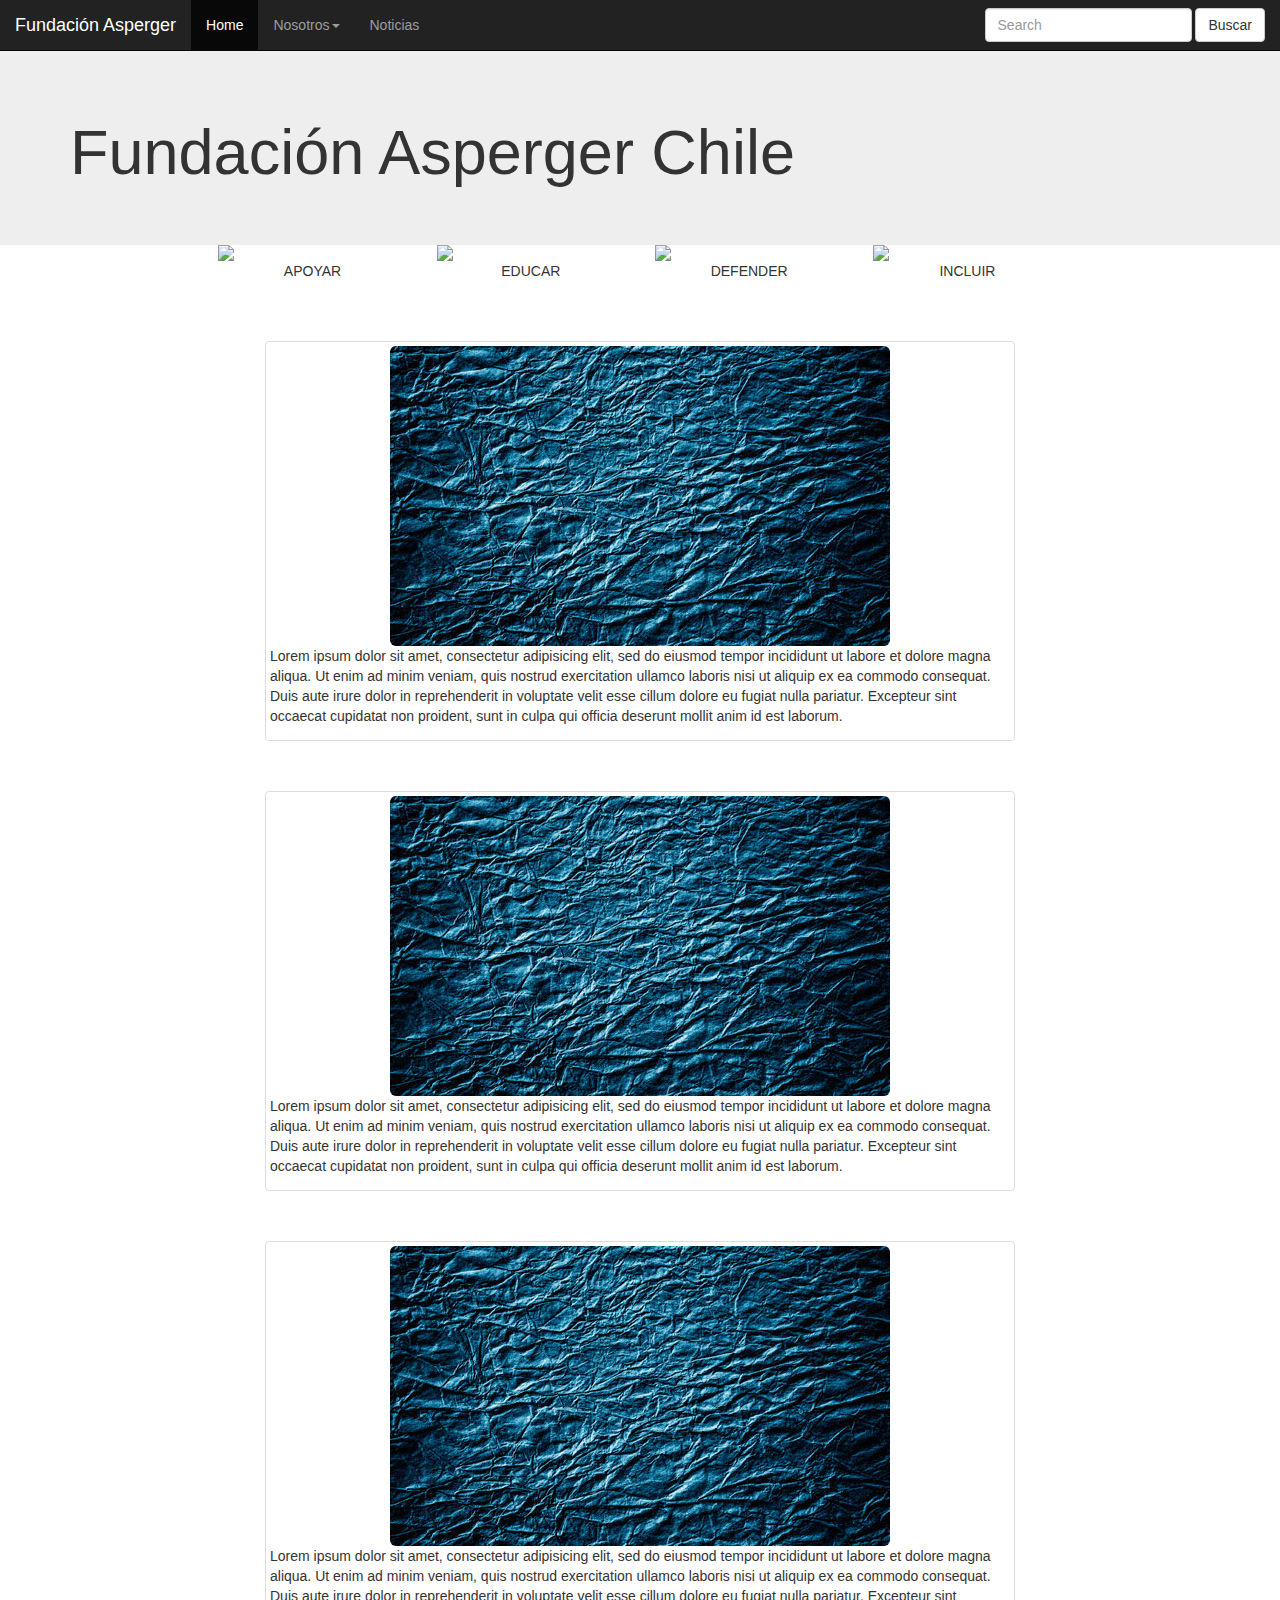
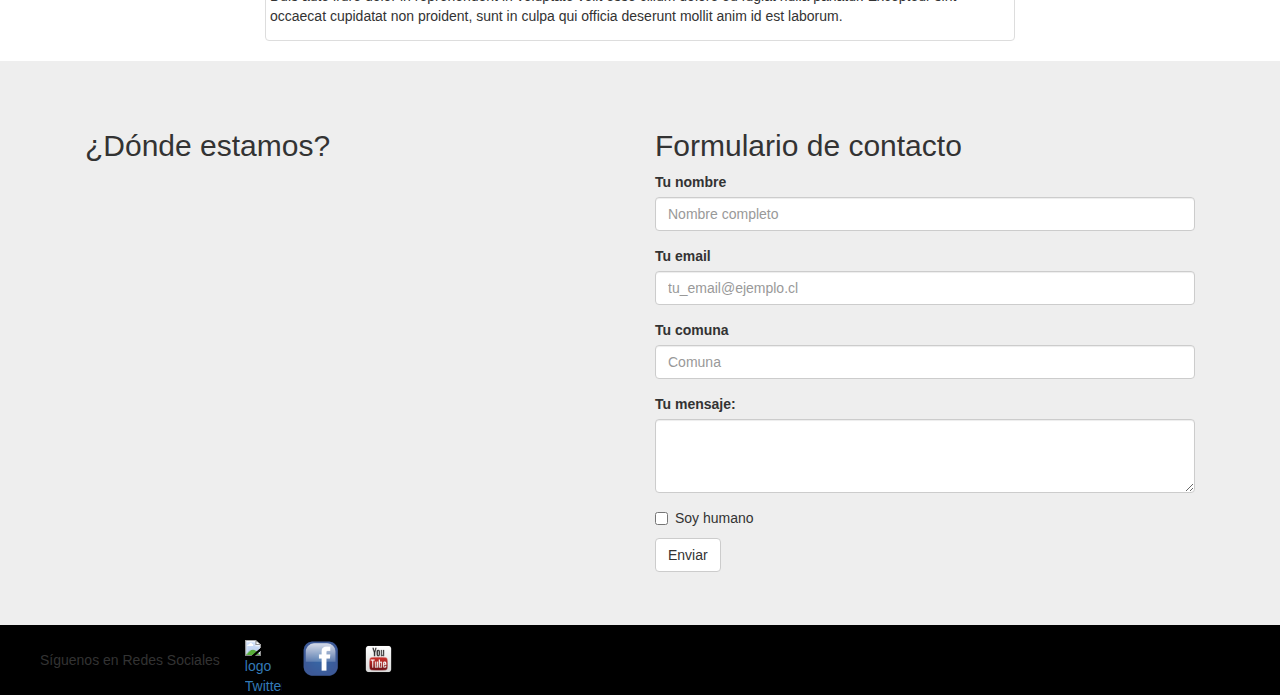
==== index.html @ 1daf0a5c "Arreglando footer" ====
<!DOCTYPE html>
<html>
<head>

<meta charset="utf-8">

<meta name="viewport" content="width=device-width, initial-scale=1">

	<title>Asperger Chile</title>

<!-- Latest compiled and minified CSS -->
<link rel="stylesheet" href="https://maxcdn.bootstrapcdn.com/bootstrap/3.3.7/css/bootstrap.min.css" integrity="sha384-BVYiiSIFeK1dGmJRAkycuHAHRg32OmUcww7on3RYdg4Va+PmSTsz/K68vbdEjh4u" crossorigin="anonymous">

<!-- Optional theme -->
<link rel="stylesheet" href="spacelab.min.css">

<!-- Mi estilo -->

<link rel="stylesheet" type="text/css" href="style.css">

<script src="js/jquery-3.2.1.js" type="text/javascript"></script>

<!-- Latest compiled and minified JavaScript -->
<script src="https://maxcdn.bootstrapcdn.com/bootstrap/3.3.7/js/bootstrap.min.js" integrity="sha384-Tc5IQib027qvyjSMfHjOMaLkfuWVxZxUPnCJA7l2mCWNIpG9mGCD8wGNIcPD7Txa" crossorigin="anonymous"></script>

</head>

<body>

<nav class="navbar navbar-inverse navbar-fixed-top">
  <div class="container-fluid">
    <!-- Brand and toggle get grouped for better mobile display -->
    
    <div class="navbar-header">

      <button type="button" class="navbar-toggle collapsed" data-toggle="collapse" data-target="#bs-example-navbar-collapse-1" aria-expanded="false">
        
        <span class="sr-only">Toggle navigation</span>
        <span class="icon-bar"></span>
        <span class="icon-bar"></span>
        <span class="icon-bar"></span>
      
      </button>
      <a class="navbar-brand" href="index.html">Fundación Asperger</a>
    </div>

    <!-- Collect the nav links, forms, and other content for toggling -->
    <div class="collapse navbar-collapse" id="bs-example-navbar-collapse-1">
      <ul class="nav navbar-nav">
        <li class="active"><a href="index.html">Home<span class="sr-only">(current)</span></a></li>
        
        <li class="dropdown">
          <a href="nosotros.html" class="dropdown-toggle" data-toggle="dropdown" role="button" aria-haspopup="true" aria-expanded="false">Nosotros<span class="caret"></span></a>
          <ul class="dropdown-menu">
            <li><a href="nosotros.html">Nuestra fundación</a></li>
            <li><a href="nosotros.html">Ciclos de formación</a></li>
            <li><a href="nosotros.html">Documentos</a></li>
            <li><a href="nosotros.html">Investigaciones</a></li>
            <li><a href="nosotros.html">Talleres</a></li>
            <li><a href="nosotros.html">Videos</a></li>
            <li role="separator" class="divider"></li>
            <li><a href="nosotros.html">Preguntas frecuentes</a></li>
          </ul>
        </li>
        <li><a href="noticias.html">Noticias</a></li>

      </ul>
      <form class="navbar-form navbar-right">
        <div class="form-group">
          <input type="text" class="form-control" placeholder="Search">
        </div>
        <button type="submit" class="btn btn-default">Buscar</button>
      </form>

    </div><!-- /.navbar-collapse -->
  </div><!-- /.container-fluid -->
</nav>

<!-- /.Banner -->

<div class="jumbotron" style="margin-top: 50px">
  <div class="container header">
    <h1> Fundación Asperger Chile </h1>
  </div>
</div>

<div> <!-- Banner -->
  
<div class="row">

<!-- Columna 1 -->
  
<div class="col-md-2 col-md-offset-2">

<img src="images/niñopintando.jpg" class="img-responsive">
 
 <p class="banner"> APOYAR

 </p> 

</div>

<!-- Columna 2 -->

<div class="col-md-2">

<img src="images/padresehijos.jpg" class="img-responsive">
 
 <p class="banner">EDUCAR

 </p> 

</div>

<!-- Columna 3 -->

<div class="col-md-2">

<img src="images/niñopintando.jpg" class="img-responsive">
 
 <p class="banner">DEFENDER

 </p> 

</div>

<!-- Columna 4 -->

<div class="col-md-2">

<img src="images/padresehijos.jpg" class="img-responsive">
 
 <p class="banner">INCLUIR

 </p> 

</div>
  
</div>

</div>


<!-- Middle section -->

<div class="container">

<div class="row">

	<div class="col-md-2 col-sm-1">
	</div>

	<!-- Columna NOTICIAS -->

	<div class="col-md-8 col-sm-10 col-xs-12">
	
	<div class="thumbnail">
		
		<img src="images/paper-blue.jpg" class="img-responsive img-rounded">

		<p>			
			Lorem ipsum dolor sit amet, consectetur adipisicing elit, sed do eiusmod
			tempor incididunt ut labore et dolore magna aliqua. Ut enim ad minim veniam,
			quis nostrud exercitation ullamco laboris nisi ut aliquip ex ea commodo
			consequat. Duis aute irure dolor in reprehenderit in voluptate velit esse
			cillum dolore eu fugiat nulla pariatur. Excepteur sint occaecat cupidatat non
			proident, sunt in culpa qui officia deserunt mollit anim id est laborum.
		</p>

	</div>

	<div class="thumbnail">
		
		<img src="images/paper-blue.jpg" class="img-responsive img-rounded">

		<p>			
			Lorem ipsum dolor sit amet, consectetur adipisicing elit, sed do eiusmod
			tempor incididunt ut labore et dolore magna aliqua. Ut enim ad minim veniam,
			quis nostrud exercitation ullamco laboris nisi ut aliquip ex ea commodo
			consequat. Duis aute irure dolor in reprehenderit in voluptate velit esse
			cillum dolore eu fugiat nulla pariatur. Excepteur sint occaecat cupidatat non
			proident, sunt in culpa qui officia deserunt mollit anim id est laborum.
		</p>

	</div>

	<div class="thumbnail">
		
		<img src="images/paper-blue.jpg" class="img-responsive img-rounded">

		<p>			
			Lorem ipsum dolor sit amet, consectetur adipisicing elit, sed do eiusmod
			tempor incididunt ut labore et dolore magna aliqua. Ut enim ad minim veniam,
			quis nostrud exercitation ullamco laboris nisi ut aliquip ex ea commodo
			consequat. Duis aute irure dolor in reprehenderit in voluptate velit esse
			cillum dolore eu fugiat nulla pariatur. Excepteur sint occaecat cupidatat non
			proident, sunt in culpa qui officia deserunt mollit anim id est laborum.
		</p>

	</div>
		
	</div>

</div>
</div>

<div class="footer">
	
	<div class="jumbotron">
		
	<div class="container">

	<!-- Columna MAP -->
<div class="col-md-6 col-sm-6 col-xs-12" id="form">

<h2>¿Dónde estamos?</h2>
	<div class="embed-responsive embed-responsive-4by3">

  	 <iframe  class="embed-responsive-item" src="https://www.google.com/maps/embed?pb=!1m18!1m12!1m3!1d18835.82294776028!2d-70.5581456779975!3d-33.430164730049405!2m3!1f0!2f0!3f0!3m2!1i1024!2i768!4f13.1!3m3!1m2!1s0x9662ce8a669701d1%3A0x9ba8dc8b885dbd61!2sFundaci%C3%B3n+Hahn!5e0!3m2!1sen!2scl!4v1502123195701" frameborder="0" style="border:0" allowfullscreen></iframe>	
    </div>
</div>

	<!-- Columna FORM -->

    <div class="col-md-6 col-sm-6 col-xs-12" id="form">  
        <form>

        <h2>Formulario de contacto</h2>

    <div class="form-group">
    <label for="exampleInputEmail1">Tu nombre</label>
    <input type="text" class="form-control" id="exampleInputEmail1" placeholder="Nombre completo">
  	</div>

  	<div class="form-group">
    <label for="exampleInputEmail1">Tu email </label>
    <input type="email" class="form-control" id="exampleInputEmail1" placeholder="tu_email@ejemplo.cl">
  	</div>

  	<div class="form-group">
    <label for="exampleInputPassword1">Tu comuna</label>
    <input type="text" class="form-control" id="exampleInputPassword1" placeholder="Comuna">
  	</div>

  <div class="form-group">
  <label for="text-area">Tu mensaje:</label>
  <textarea class="form-control" rows="3" type="text" placeholder="Escribe tu mensaje aquí">
   </textarea>
   </div>

   <div class="checkbox">
    <label>
      <input type="checkbox"> Soy humano
    </label>


  </div>
  <button type="submit" class="btn btn-default">Enviar</button>
</form>
    </div>

</div>

</div>  <!-- Fin container - footer -->

</div> <!-- Fin Jumbotron - footer -->

<!-- Columna RRSS -->

<div class="col-md-12 col-sm-12 col-xs-12" id="social">

<p id="rrss">

Síguenos en Redes Sociales

</p>

<a href="https://twitter.com/Aspergerchile_F"><img src="images/twitter.png" class="img-responsive red" alt="logo Twitter"></a>
<a href="https://www.facebook.com/pages/Fundacion-Asperger-Chile/116320555087515"><img src="images/facebook-logo.png" class="img-responsive red" alt="logo facebook"></a>
<a href="https://www.youtube.com/channel/UCv927I1W_spt4eVdrYUSlqw"><img src="images/youtube.png" class="img-responsive red" alt="logo Youtube"></a>




</div> <!-- Fin Footer -->

</body>
</html>
---- style.css ----
#map {

	margin-bottom: 50px;
}

.red {

	width: 3%;
	float: left;
	margin-right: 20px; 
	margin-top: 15px; 
}

#rrss {

	float: left;
	margin: 10px 10px 0 10px;
	padding: 15px;
	font-size: 1em;
	}

.jumbotron {

	margin-bottom: 0px;
}

.thumbnail {

	margin-top: 50px;
}

.banner {

	text-align: center;
}

#social {

	background-color: black;
	height: 5em;
	margin-bottom: 0; 
	box-sizing: border-box;
}
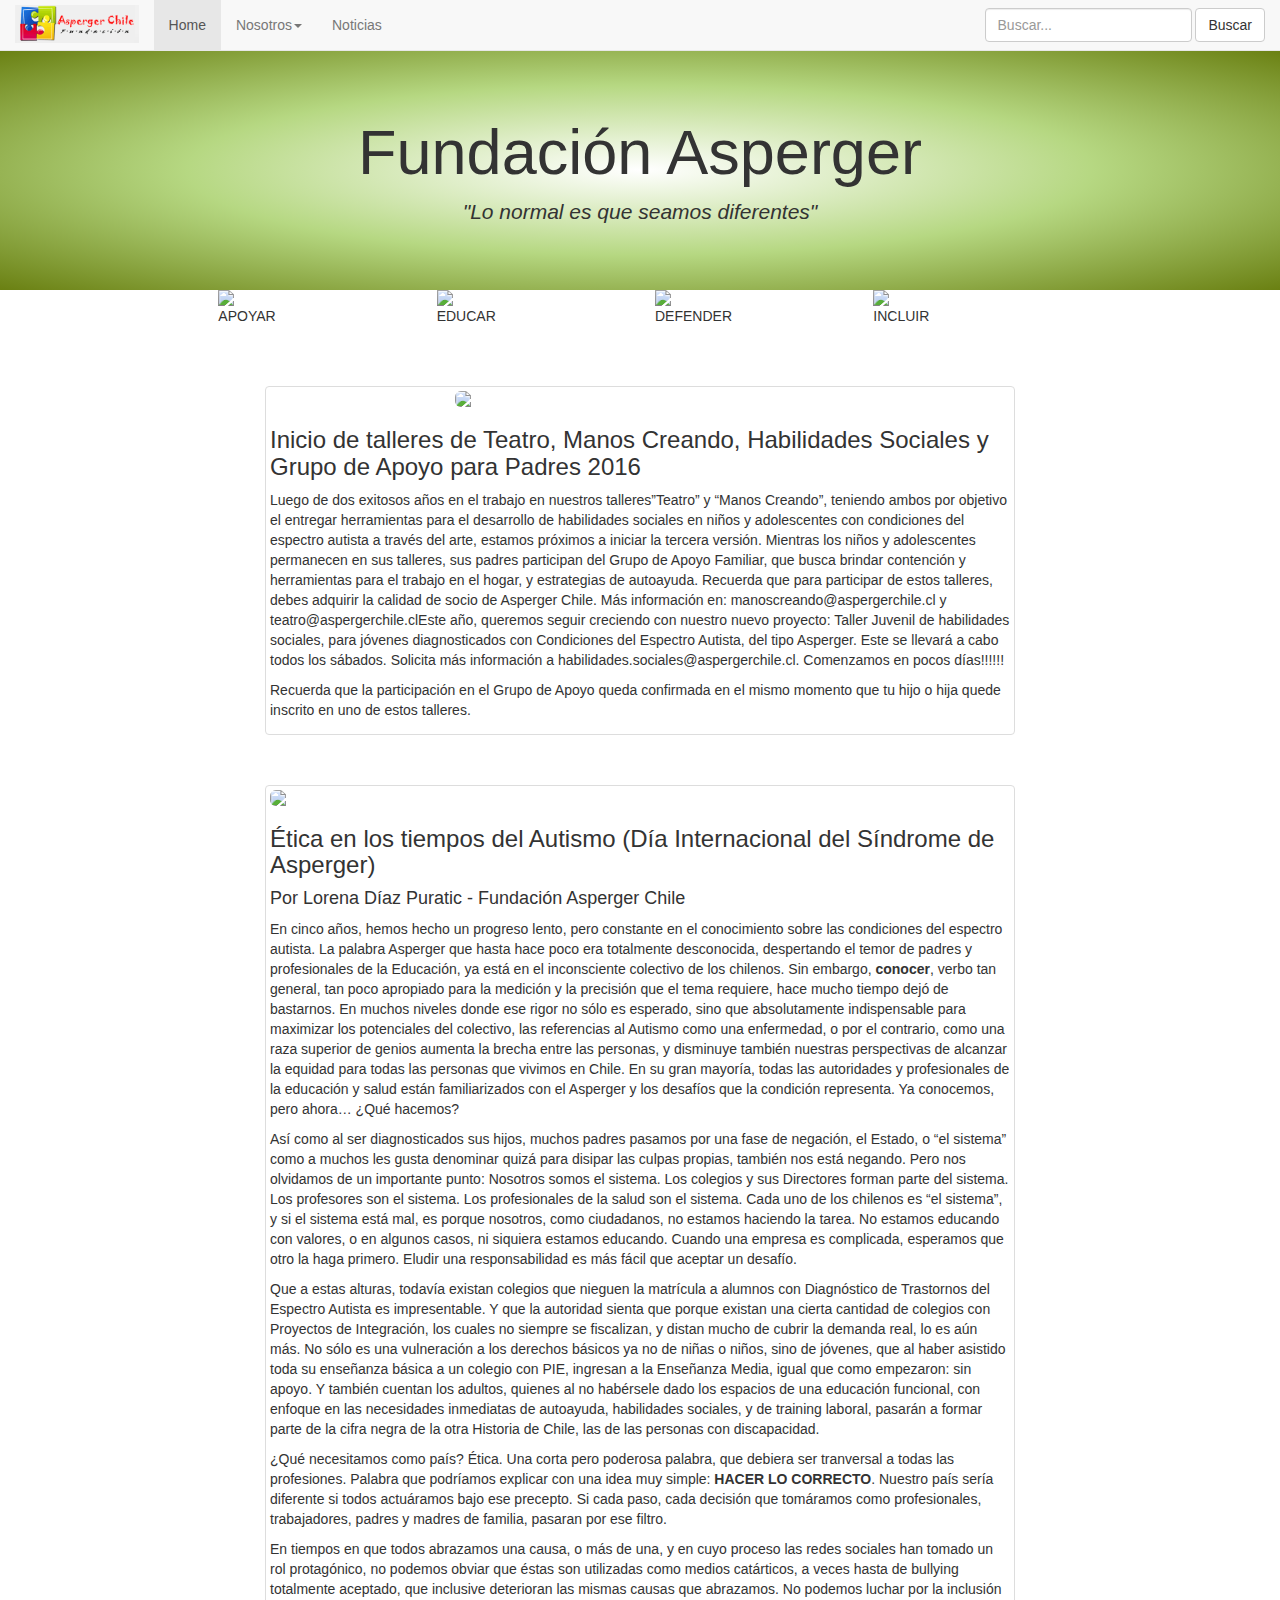
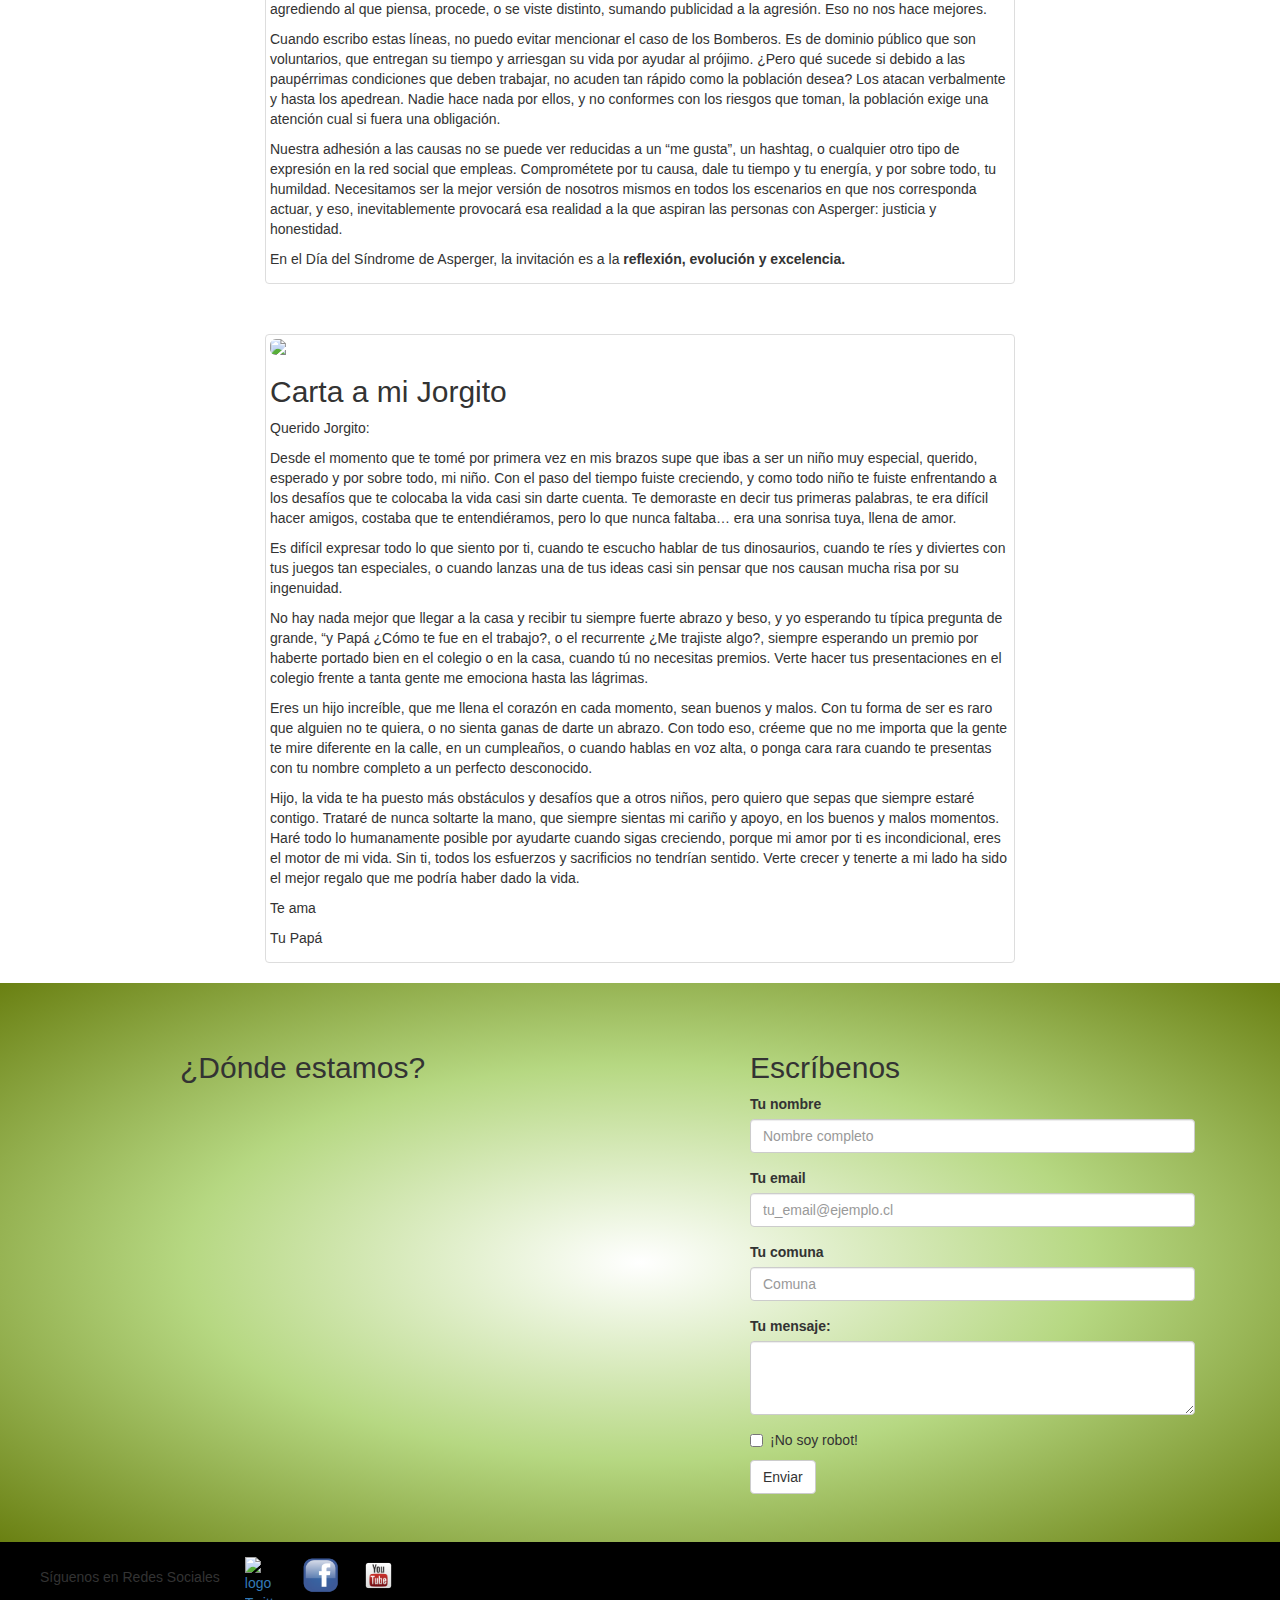
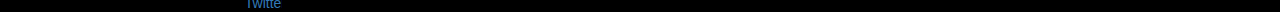
==== commit 65429523: "Agregado contenido de Nosotros y CSS" ====
--- a/index.html
+++ b/index.html
@@ -8,6 +8,8 @@
 
 	<title>Asperger Chile</title>
 
+<link rel="shortcut icon" href="Double-J-Design-Origami-Colored-Pencil-Blue-home.ico" />
+
 <!-- Latest compiled and minified CSS -->
 <link rel="stylesheet" href="https://maxcdn.bootstrapcdn.com/bootstrap/3.3.7/css/bootstrap.min.css" integrity="sha384-BVYiiSIFeK1dGmJRAkycuHAHRg32OmUcww7on3RYdg4Va+PmSTsz/K68vbdEjh4u" crossorigin="anonymous">
 
@@ -27,7 +29,7 @@
 
 <body>
 
-<nav class="navbar navbar-inverse navbar-fixed-top">
+<nav class="navbar navbar-default navbar-fixed-top">
   <div class="container-fluid">
     <!-- Brand and toggle get grouped for better mobile display -->
     
@@ -41,10 +43,11 @@
         <span class="icon-bar"></span>
       
       </button>
-      <a class="navbar-brand" href="index.html">Fundación Asperger</a>
+      <a class="navbar-brand" href="index.html"><img src="images/fundacion.png" class="img-responsive"></a>
     </div>
 
     <!-- Collect the nav links, forms, and other content for toggling -->
+    
     <div class="collapse navbar-collapse" id="bs-example-navbar-collapse-1">
       <ul class="nav navbar-nav">
         <li class="active"><a href="index.html">Home<span class="sr-only">(current)</span></a></li>
@@ -67,7 +70,7 @@
       </ul>
       <form class="navbar-form navbar-right">
         <div class="form-group">
-          <input type="text" class="form-control" placeholder="Search">
+          <input type="text" class="form-control" placeholder="Buscar...">
         </div>
         <button type="submit" class="btn btn-default">Buscar</button>
       </form>
@@ -76,11 +79,12 @@
   </div><!-- /.container-fluid -->
 </nav>
 
-<!-- /.Banner -->
+<!-- Header -->
 
 <div class="jumbotron" style="margin-top: 50px">
   <div class="container header">
-    <h1> Fundación Asperger Chile </h1>
+    <h1> Fundación Asperger</h1>
+    <p class="slogan">"Lo normal es que seamos diferentes"</p>
   </div>
 </div>
 
@@ -94,7 +98,7 @@
 
 <img src="images/niñopintando.jpg" class="img-responsive">
  
- <p class="banner"> APOYAR
+ <p> APOYAR
 
  </p> 
 
@@ -106,7 +110,7 @@
 
 <img src="images/padresehijos.jpg" class="img-responsive">
  
- <p class="banner">EDUCAR
+ <p>EDUCAR
 
  </p> 
 
@@ -118,7 +122,7 @@
 
 <img src="images/niñopintando.jpg" class="img-responsive">
  
- <p class="banner">DEFENDER
+ <p>DEFENDER
 
  </p> 
 
@@ -130,7 +134,7 @@
 
 <img src="images/padresehijos.jpg" class="img-responsive">
  
- <p class="banner">INCLUIR
+ <p>INCLUIR
 
  </p> 
 
@@ -156,48 +160,98 @@
 	
 	<div class="thumbnail">
 		
-		<img src="images/paper-blue.jpg" class="img-responsive img-rounded">
+		<img src="images/TALLER-HABILIDADES-SOCIALES-16.jpg" class="img-responsive img-rounded noti">
+
+    <h3>Inicio de talleres de Teatro, Manos Creando, Habilidades Sociales y Grupo de Apoyo para Padres 2016</h3>
 
 		<p>			
-			Lorem ipsum dolor sit amet, consectetur adipisicing elit, sed do eiusmod
-			tempor incididunt ut labore et dolore magna aliqua. Ut enim ad minim veniam,
-			quis nostrud exercitation ullamco laboris nisi ut aliquip ex ea commodo
-			consequat. Duis aute irure dolor in reprehenderit in voluptate velit esse
-			cillum dolore eu fugiat nulla pariatur. Excepteur sint occaecat cupidatat non
-			proident, sunt in culpa qui officia deserunt mollit anim id est laborum.
+			Luego de dos exitosos años en el trabajo en nuestros talleres”Teatro” y “Manos Creando”, teniendo ambos por objetivo el entregar herramientas para el desarrollo de  habilidades sociales en niños y adolescentes con condiciones del espectro autista a través del arte, estamos próximos a iniciar la tercera versión. Mientras los niños y adolescentes permanecen en sus talleres, sus padres participan del Grupo de Apoyo Familiar, que busca brindar contención y herramientas para el trabajo en el hogar, y estrategias de autoayuda. Recuerda que para participar de estos talleres, debes adquirir la calidad de socio de Asperger Chile. Más información en: manoscreando@aspergerchile.cl y teatro@aspergerchile.clEste año, queremos seguir creciendo con nuestro nuevo proyecto: Taller Juvenil de habilidades sociales, para jóvenes diagnosticados con Condiciones del Espectro Autista, del tipo Asperger. Este se llevará a cabo todos los sábados. Solicita más información a habilidades.sociales@aspergerchile.cl. Comenzamos en pocos días!!!!!! </p>
+
+<p>Recuerda que la participación en el Grupo de Apoyo queda confirmada en el mismo momento que tu hijo o hija quede inscrito en uno de estos talleres.</p>
+		
+
+	</div>
+
+	<div class="thumbnail">
+		
+		<img src="images/etica-y-comportamiento-de-la-sociedad.jpg" class="img-responsive img-rounded">
+
+<h3>Ética en los tiempos del Autismo (Día Internacional del Síndrome de Asperger)</h3>
+
+<h4>Por Lorena Díaz Puratic - Fundación Asperger Chile</h4>
+
+		<p>			
+			En cinco años, hemos hecho un progreso lento, pero constante en el conocimiento sobre las condiciones del espectro autista. La palabra Asperger que hasta hace poco era totalmente desconocida, despertando el temor de padres y profesionales de la Educación, ya está en el inconsciente colectivo de los chilenos. Sin embargo, <span>conocer</span>, verbo tan general, tan poco apropiado para la medición y la precisión que el tema requiere, hace mucho tiempo dejó de bastarnos. En muchos niveles donde ese rigor no sólo es esperado, sino que absolutamente indispensable para maximizar los potenciales del colectivo,  las referencias al Autismo como una enfermedad, o por el contrario, como una raza superior de genios aumenta la brecha entre las personas, y disminuye también nuestras perspectivas de alcanzar la equidad  para todas las personas que vivimos en Chile. En su gran mayoría, todas las autoridades y profesionales de la educación y salud están familiarizados con el Asperger y los desafíos que la condición representa. Ya conocemos, pero ahora… ¿Qué hacemos?
 		</p>
 
+    <p>     
+      Así como al ser diagnosticados sus hijos,  muchos padres pasamos   por una  fase de negación, el Estado, o “el sistema” como a muchos les gusta denominar quizá  para disipar las culpas propias, también nos está negando. Pero nos olvidamos de un importante punto: Nosotros somos el sistema. Los colegios y sus Directores forman parte del sistema. Los profesores son el sistema. Los profesionales de la salud son el sistema. Cada uno de los chilenos es “el sistema”,  y si el sistema está mal, es porque nosotros, como ciudadanos, no estamos haciendo la tarea. No estamos educando con valores, o en algunos casos, ni siquiera estamos educando. Cuando una empresa es complicada, esperamos que otro la haga primero. Eludir una responsabilidad es más fácil que aceptar un desafío.
+    </p>
+
+    <p>     
+      Que a estas alturas, todavía existan colegios que nieguen la matrícula a alumnos con Diagnóstico de Trastornos del Espectro Autista es impresentable. Y que la autoridad sienta que porque existan una cierta cantidad de colegios con Proyectos de Integración, los cuales no siempre se fiscalizan, y distan mucho de cubrir la demanda real, lo es aún más. No sólo es una vulneración a los derechos básicos ya no de niñas o niños, sino de jóvenes, que al haber asistido toda su enseñanza básica a un colegio con PIE, ingresan a la Enseñanza Media, igual que como empezaron: sin apoyo. Y también cuentan los adultos, quienes  al no habérsele dado los espacios de una educación funcional, con enfoque en las necesidades inmediatas de autoayuda,  habilidades sociales, y de training laboral,  pasarán a formar parte de la cifra negra de la otra Historia de Chile, las de las personas con discapacidad.
+    </p>
+
+    <p>     
+      ¿Qué necesitamos como país? Ética. Una corta pero poderosa palabra, que debiera ser tranversal a todas las profesiones. Palabra que podríamos explicar con una idea muy simple: <span>HACER LO CORRECTO</span>.  Nuestro país sería diferente si todos actuáramos bajo ese precepto. Si cada paso, cada decisión que tomáramos como profesionales, trabajadores, padres y madres de familia, pasaran por ese filtro.
+    </p>
+
+    <p>     
+      En tiempos en que todos abrazamos  una causa, o más de una, y en cuyo proceso las redes sociales han tomado un rol protagónico, no podemos obviar que éstas son utilizadas como medios catárticos, a veces hasta de bullying totalmente aceptado, que inclusive deterioran las mismas causas que abrazamos. No podemos luchar por la inclusión agrediendo al que piensa, procede, o se viste distinto, sumando publicidad a la agresión. Eso no nos hace mejores.
+    </p>
+
+    <p>     
+      Cuando escribo estas líneas, no puedo evitar mencionar el caso de los Bomberos. Es de dominio público que son voluntarios, que entregan su tiempo y arriesgan su vida por ayudar al prójimo. ¿Pero qué sucede si debido a las paupérrimas condiciones que deben trabajar, no acuden tan rápido como la población desea? Los atacan verbalmente y hasta los apedrean. Nadie hace nada por ellos, y no conformes con los riesgos que toman, la población exige una atención cual si fuera una obligación.
+    </p>
+
+    <p>     
+      Nuestra adhesión a las causas no se puede ver reducidas a un “me gusta”, un hashtag, o cualquier otro tipo de expresión en la red social que empleas. Comprométete por tu causa, dale tu tiempo y tu energía, y por sobre todo, tu humildad. Necesitamos ser la mejor versión de nosotros mismos en todos los escenarios en que nos corresponda actuar, y eso, inevitablemente provocará esa realidad a la que aspiran las personas con Asperger: justicia y honestidad.
+    </p>
+
+    <p>     
+      En el Día del Síndrome de Asperger, la invitación es a la <span>reflexión, evolución y excelencia.</span>
+    </p>
+
+
 	</div>
 
 	<div class="thumbnail">
 		
-		<img src="images/paper-blue.jpg" class="img-responsive img-rounded">
-
-		<p>			
-			Lorem ipsum dolor sit amet, consectetur adipisicing elit, sed do eiusmod
-			tempor incididunt ut labore et dolore magna aliqua. Ut enim ad minim veniam,
-			quis nostrud exercitation ullamco laboris nisi ut aliquip ex ea commodo
-			consequat. Duis aute irure dolor in reprehenderit in voluptate velit esse
-			cillum dolore eu fugiat nulla pariatur. Excepteur sint occaecat cupidatat non
-			proident, sunt in culpa qui officia deserunt mollit anim id est laborum.
+		<img src="images/Jorge.jpg" class="img-responsive img-rounded">
+
+<h2>Carta a mi Jorgito</h2>
+		
+    <p>			
+			Querido Jorgito:
 		</p>
 
-	</div>
-
-	<div class="thumbnail">
-		
-		<img src="images/paper-blue.jpg" class="img-responsive img-rounded">
-
-		<p>			
-			Lorem ipsum dolor sit amet, consectetur adipisicing elit, sed do eiusmod
-			tempor incididunt ut labore et dolore magna aliqua. Ut enim ad minim veniam,
-			quis nostrud exercitation ullamco laboris nisi ut aliquip ex ea commodo
-			consequat. Duis aute irure dolor in reprehenderit in voluptate velit esse
-			cillum dolore eu fugiat nulla pariatur. Excepteur sint occaecat cupidatat non
-			proident, sunt in culpa qui officia deserunt mollit anim id est laborum.
-		</p>
-
-	</div>
+    <p>     
+      Desde el momento que te tomé por primera vez en mis brazos supe que ibas a ser un niño muy especial, querido, esperado y por sobre todo,  mi niño. Con el paso del tiempo fuiste creciendo, y como todo niño te fuiste enfrentando a los desafíos que te colocaba la vida casi sin darte cuenta. Te demoraste en decir tus primeras palabras, te era difícil hacer amigos, costaba que te entendiéramos, pero lo que nunca faltaba… era una sonrisa tuya, llena de amor. </p>
+
+<p>Es difícil expresar todo lo que siento por ti, cuando te escucho hablar de tus dinosaurios, cuando te ríes y diviertes con tus juegos tan especiales, o cuando lanzas una de tus ideas casi sin pensar que nos causan mucha risa por su ingenuidad.
+    </p>
+
+    <p>     
+      No hay nada mejor que llegar a la casa y recibir tu siempre fuerte abrazo y beso, y yo esperando tu típica pregunta de grande, “y Papá ¿Cómo te fue en el trabajo?, o el recurrente ¿Me trajiste algo?, siempre esperando un premio por haberte portado bien en el colegio o en la casa, cuando tú no necesitas premios. Verte hacer tus presentaciones en el colegio frente a tanta gente me emociona hasta las lágrimas.
+    </p>
+
+    <p>     
+      Eres un hijo increíble, que me llena el corazón en cada momento, sean buenos y malos. Con tu forma de ser es raro que alguien no te quiera, o no sienta ganas de darte un abrazo. Con todo eso, créeme que no me importa que la gente te mire diferente en la calle, en un cumpleaños, o cuando hablas en voz alta, o ponga cara rara cuando te presentas con tu nombre completo a un perfecto desconocido.
+    </p>
+
+    <p>     
+      Hijo, la vida te ha puesto más obstáculos y desafíos que a otros niños, pero quiero que sepas que siempre estaré contigo. Trataré de nunca soltarte la mano, que siempre sientas mi cariño y apoyo, en los buenos y malos momentos. Haré todo lo humanamente posible por ayudarte cuando sigas creciendo, porque mi amor por ti es incondicional, eres el motor de mi vida. Sin ti, todos los esfuerzos y sacrificios no tendrían sentido. Verte crecer y tenerte a mi lado ha sido el mejor regalo que me podría haber dado la vida.
+    </p>
+
+    <p>     
+      Te ama
+    </p>
+
+    <p>     
+      Tu Papá
+    </p>
+
+   	</div>
 		
 	</div>
 
@@ -211,7 +265,8 @@
 	<div class="container">
 
 	<!-- Columna MAP -->
-<div class="col-md-6 col-sm-6 col-xs-12" id="form">
+
+<div class="col-md-5 col-md-offset-1 col-sm-6 col-xs-12" id="form">
 
 <h2>¿Dónde estamos?</h2>
 	<div class="embed-responsive embed-responsive-4by3">
@@ -222,10 +277,10 @@
 
 	<!-- Columna FORM -->
 
-    <div class="col-md-6 col-sm-6 col-xs-12" id="form">  
+    <div class="col-md-5 col-md-offset-1 col-sm-6 col-xs-12" id="form">  
         <form>
 
-        <h2>Formulario de contacto</h2>
+        <h2>Escríbenos</h2>
 
     <div class="form-group">
     <label for="exampleInputEmail1">Tu nombre</label>
@@ -250,7 +305,7 @@
 
    <div class="checkbox">
     <label>
-      <input type="checkbox"> Soy humano
+      <input type="checkbox"> ¡No soy robot!
     </label>
 
 
--- a/style.css
+++ b/style.css
@@ -1,3 +1,26 @@
+.navbar-brand {
+
+	width: 12vw;
+	padding-top: 5px;  
+	}
+
+.jumbotron {
+
+	background: radial-gradient(white,rgba(106, 175, 0, 0.49), #6a8012);
+	margin-bottom: 0px;
+}
+
+.slogan {
+
+	text-align: center;
+	font-style: italic;
+}
+
+h1 {
+
+	text-align: center;
+}
+
 #map {
 
 	margin-bottom: 50px;
@@ -19,11 +42,6 @@
 	font-size: 1em;
 	}
 
-.jumbotron {
-
-	margin-bottom: 0px;
-}
-
 .thumbnail {
 
 	margin-top: 50px;
@@ -32,6 +50,7 @@
 .banner {
 
 	text-align: center;
+	margin-top: 50px;
 }
 
 #social {
@@ -40,4 +59,47 @@
 	height: 5em;
 	margin-bottom: 0; 
 	box-sizing: border-box;
+}
+
+span {
+
+	font-weight: bold;
+}
+
+.noti {
+
+	width: 50%;
+}
+
+/* CSS NOSOTROS */
+
+#mision {
+
+	text-align: center;
+}
+
+.planilla {
+
+	text-align: center;
+}
+
+.planilla .thumbnail {
+
+	border: none;
+}
+
+#lolo {
+
+width: 205px;
+height: 310px;
+margin-bottom: 5px;
+
+}
+
+
+#jim {
+
+width: 205px;
+height: 310px;
+margin-bottom: 5px;
 }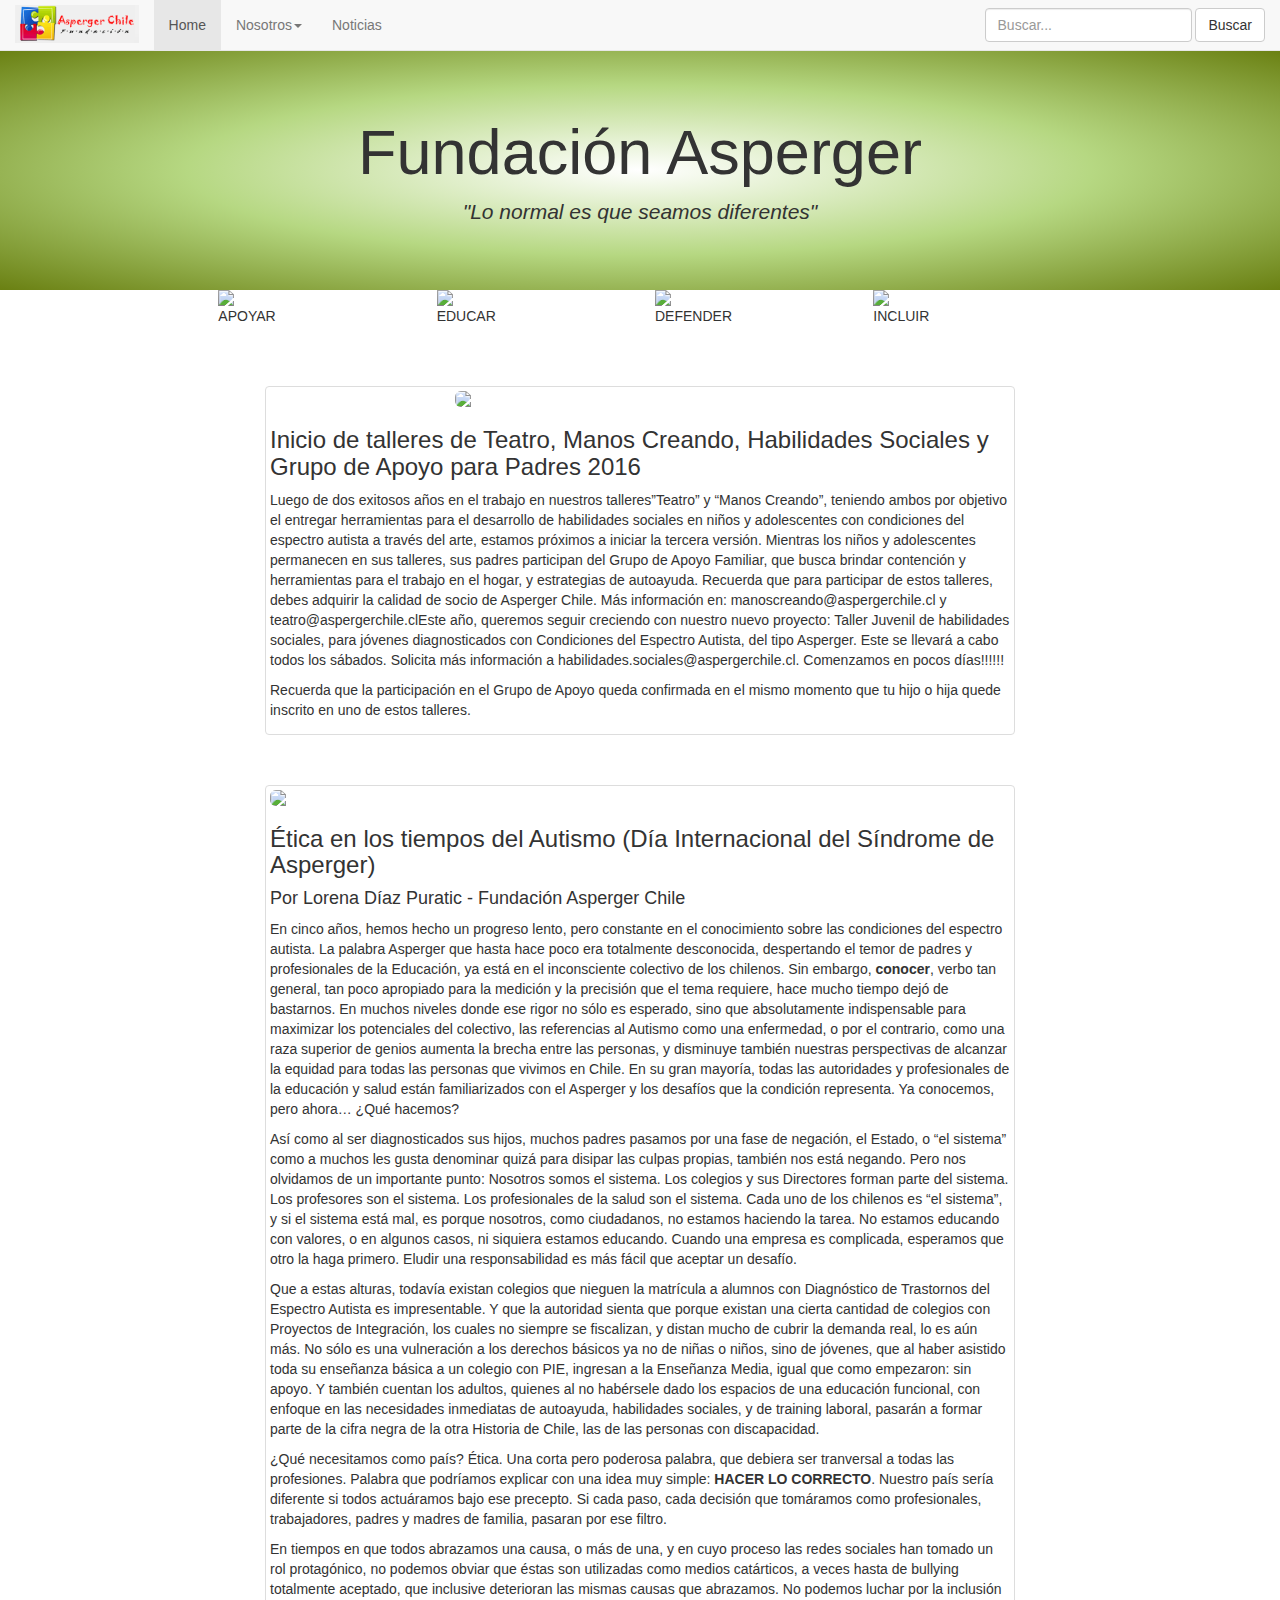
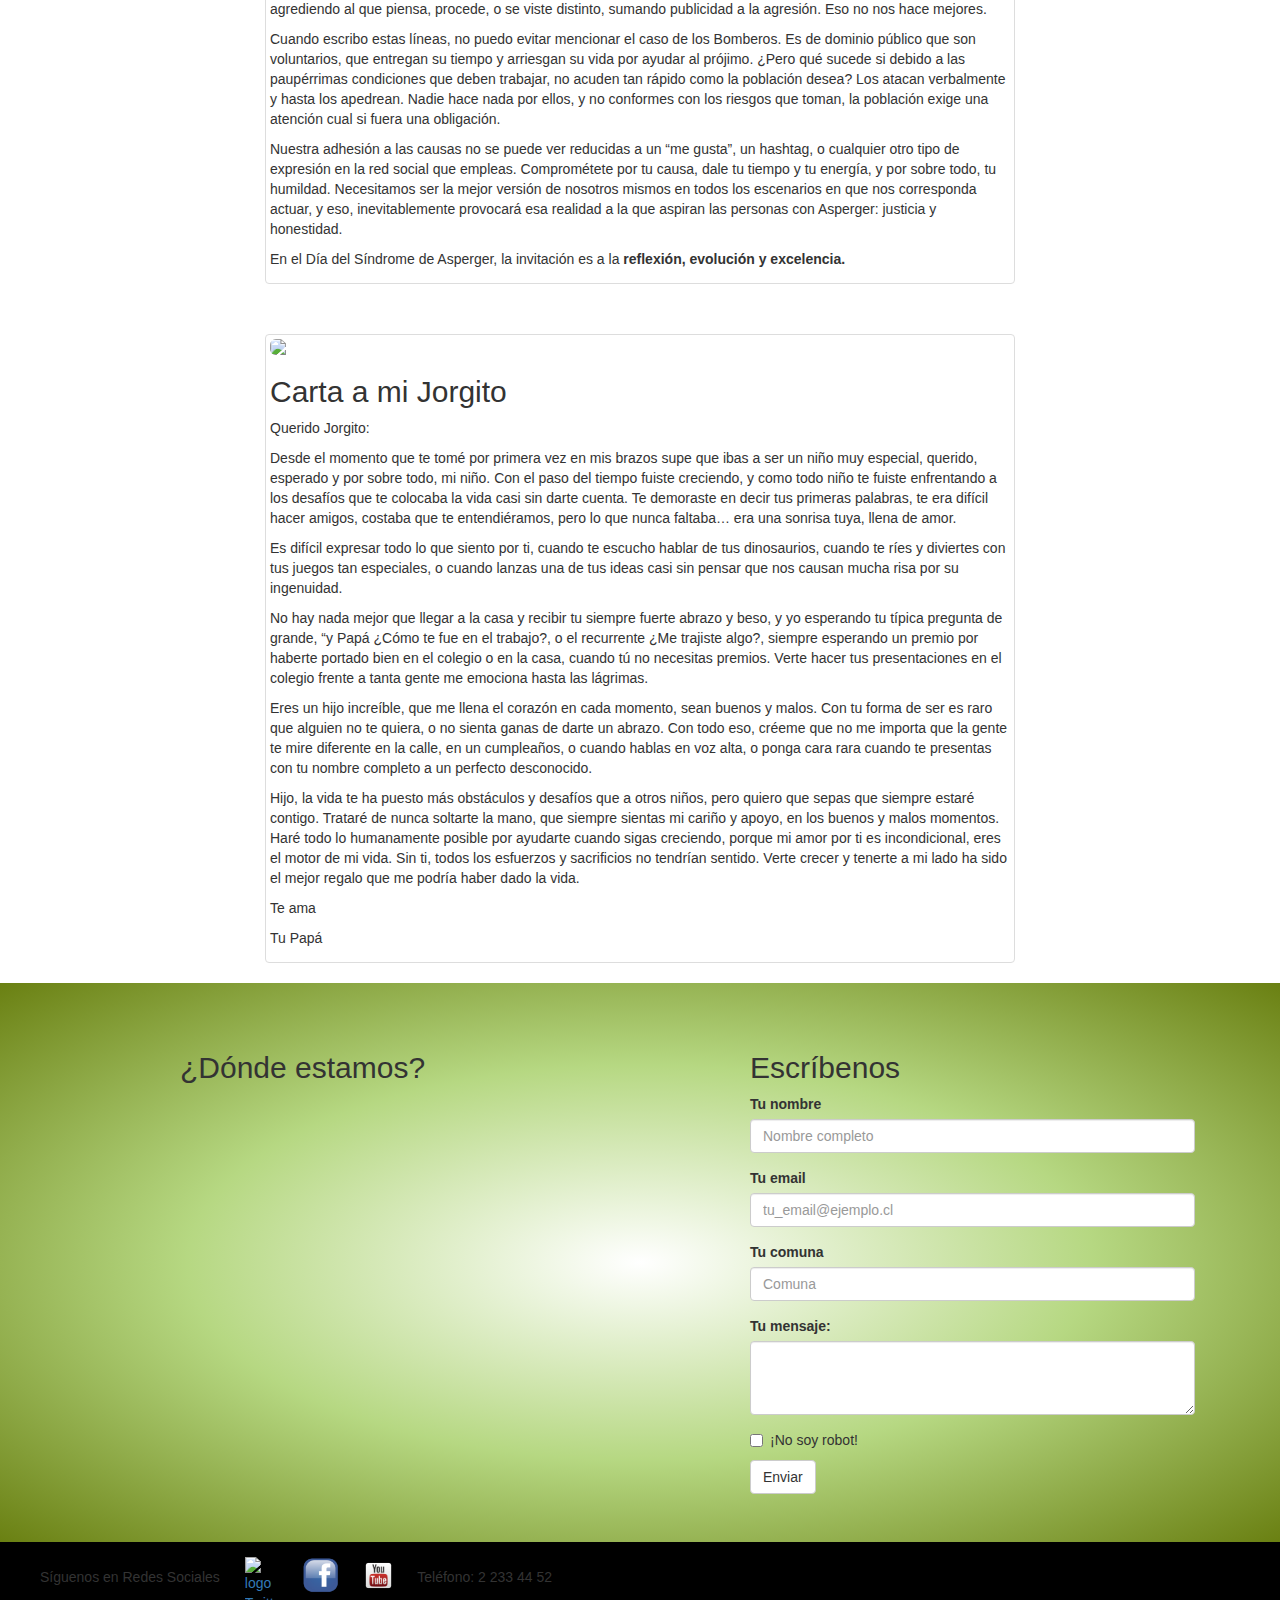
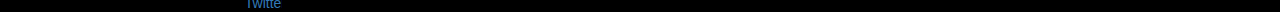
==== commit 7221c684: "Agregado telefono al footer" ====
--- a/index.html
+++ b/index.html
@@ -334,7 +334,7 @@
 <a href="https://www.facebook.com/pages/Fundacion-Asperger-Chile/116320555087515"><img src="images/facebook-logo.png" class="img-responsive red" alt="logo facebook"></a>
 <a href="https://www.youtube.com/channel/UCv927I1W_spt4eVdrYUSlqw"><img src="images/youtube.png" class="img-responsive red" alt="logo Youtube"></a>
 
-
+<p id="phone">Teléfono: 2 233 44 52</p>
 
 
 </div> <!-- Fin Footer -->
--- a/style.css
+++ b/style.css
@@ -41,6 +41,12 @@
 	padding: 15px;
 	font-size: 1em;
 	}
+
+#phone {
+
+	margin-top: 10px;
+	padding-top: 15px;
+}	
 
 .thumbnail {
 
@@ -90,8 +96,6 @@
 
 #lolo {
 
-width: 205px;
-height: 310px;
 margin-bottom: 5px;
 
 }
@@ -99,7 +103,11 @@
 
 #jim {
 
-width: 205px;
-height: 310px;
 margin-bottom: 5px;
+
+}
+
+#monumento {
+
+	margin-bottom: 10%;
 }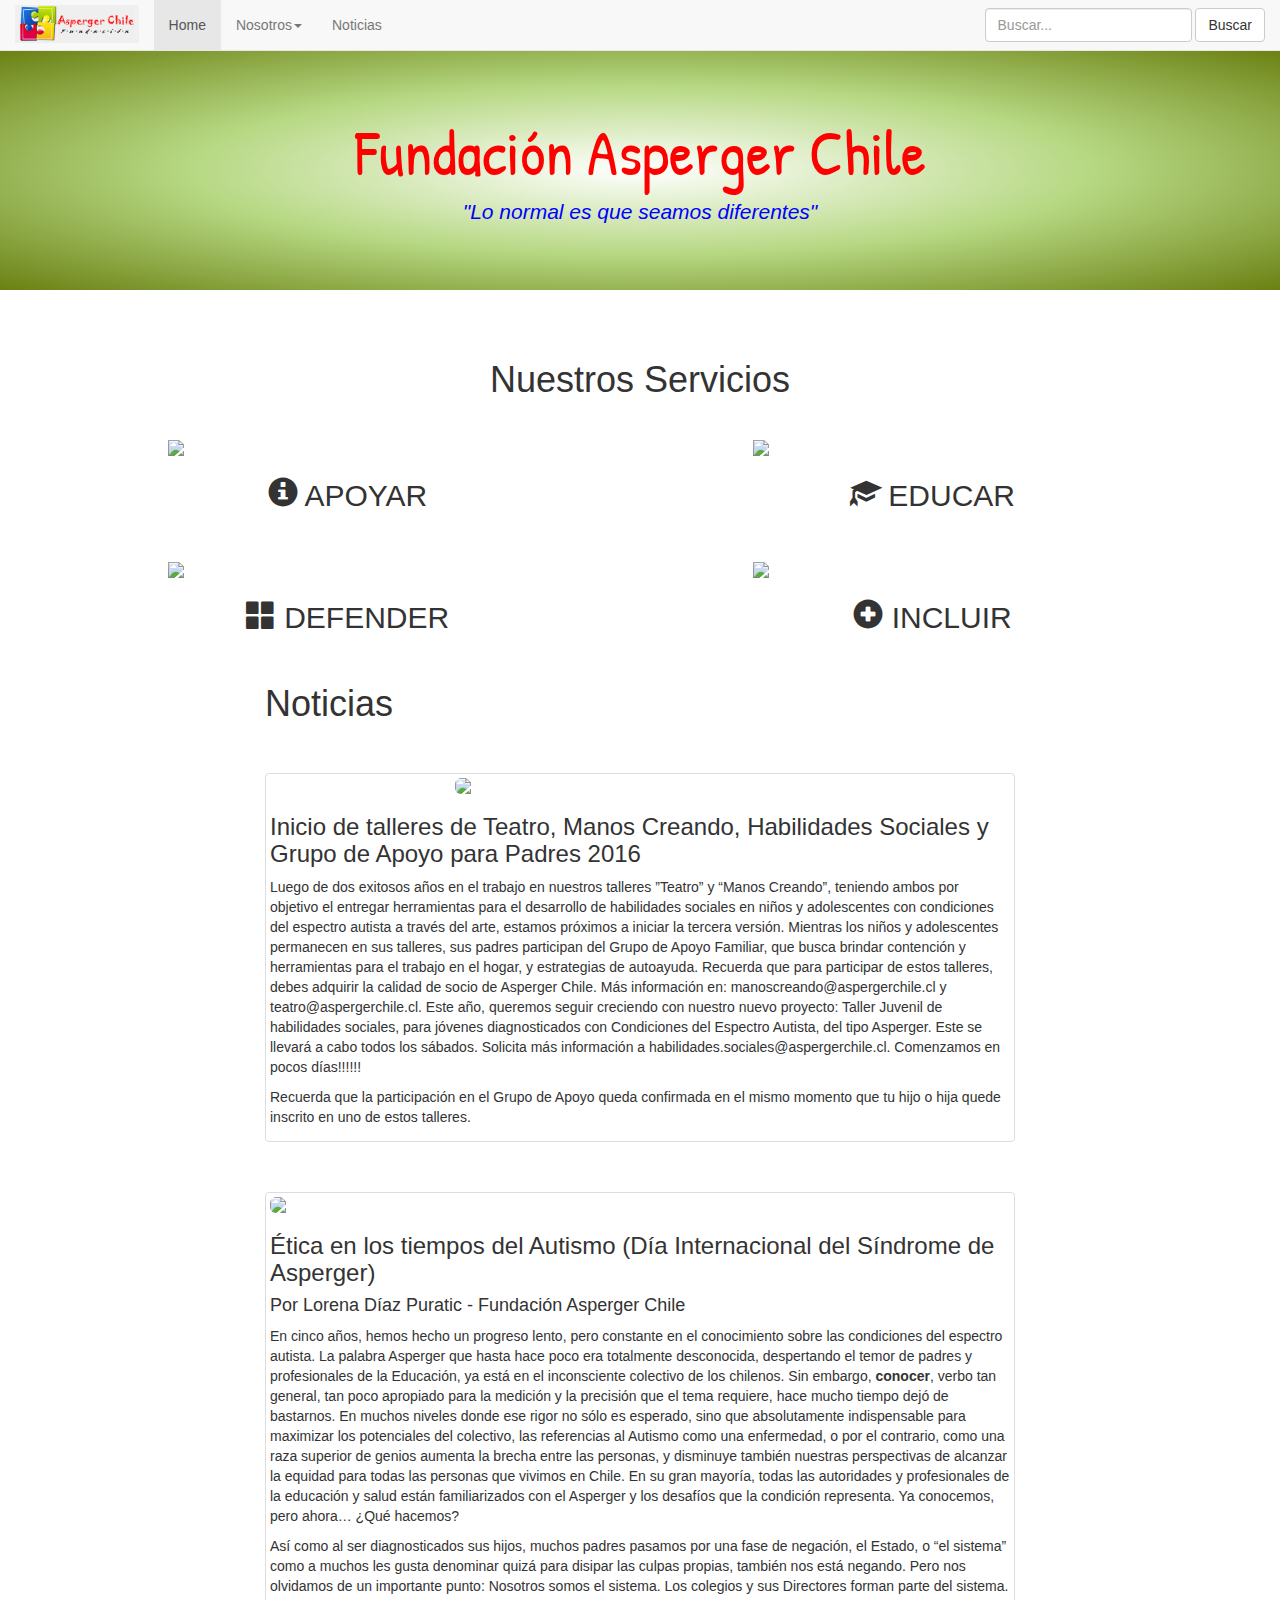
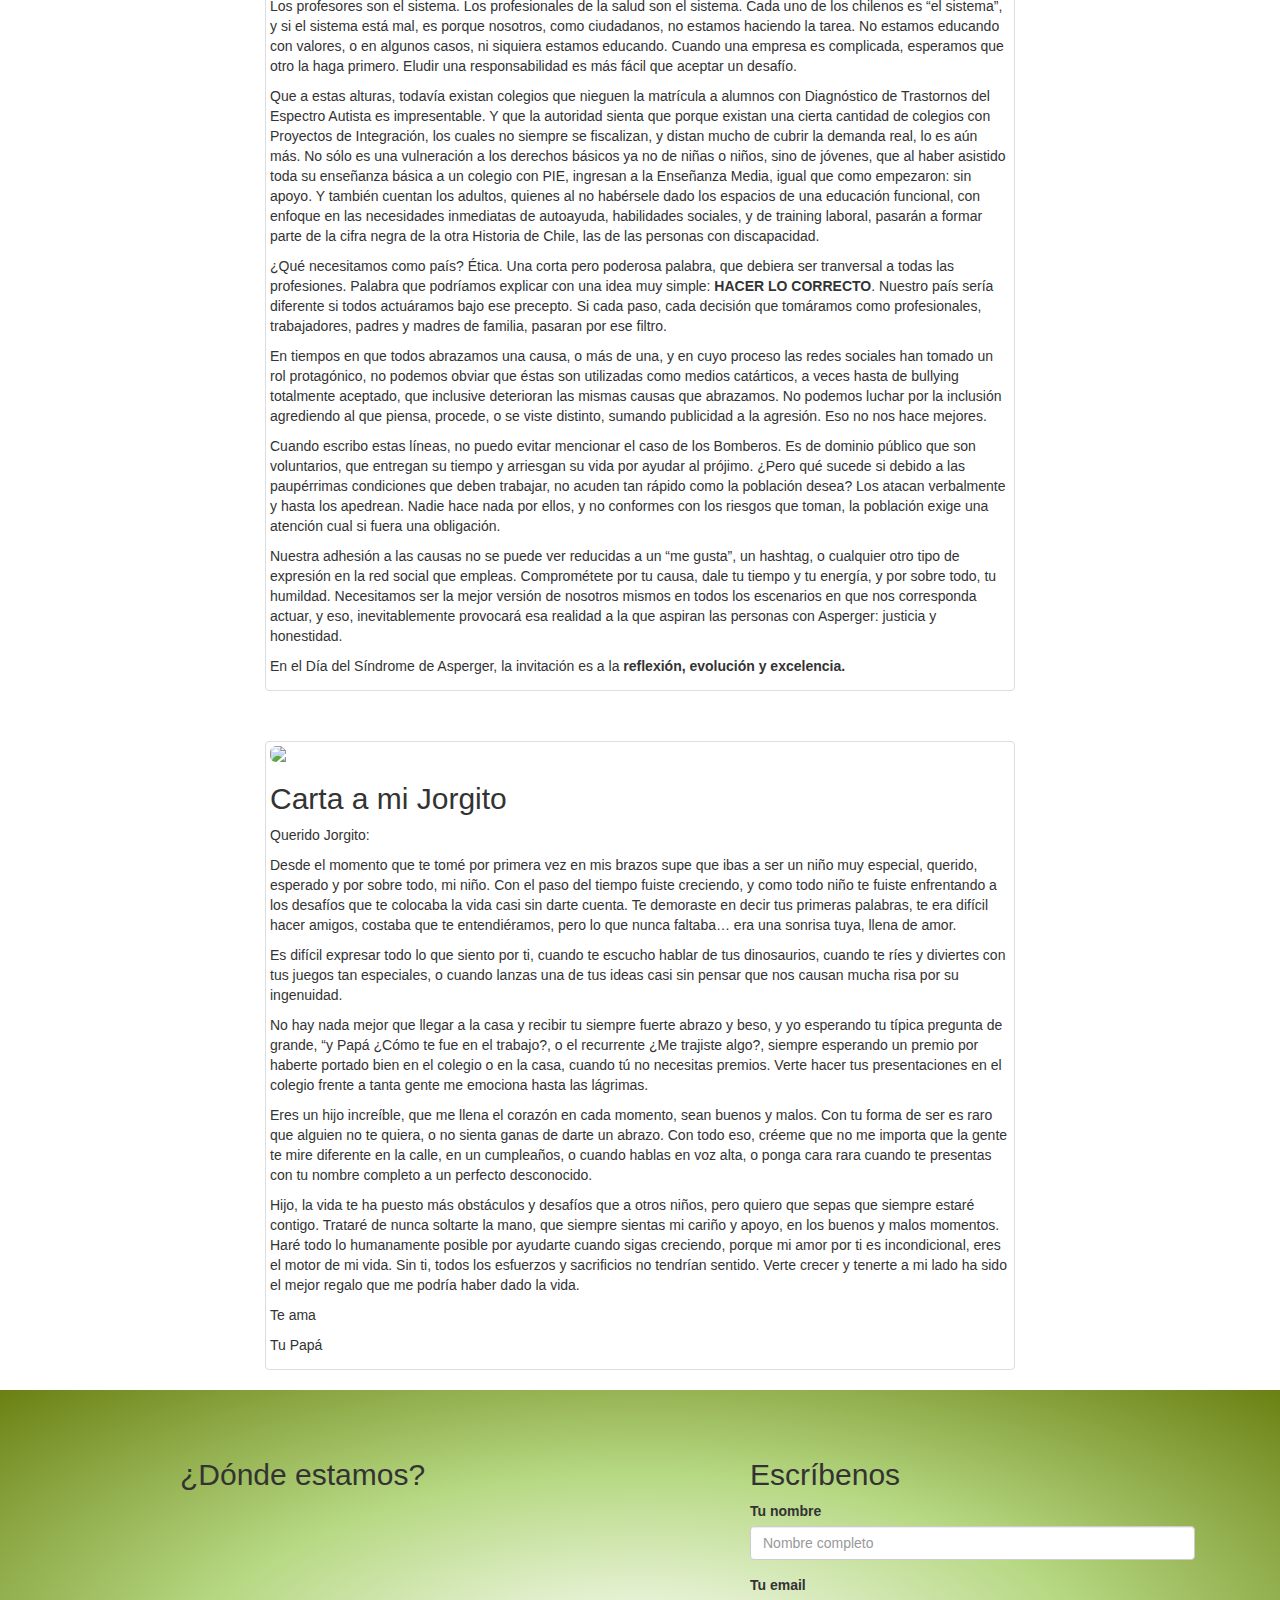
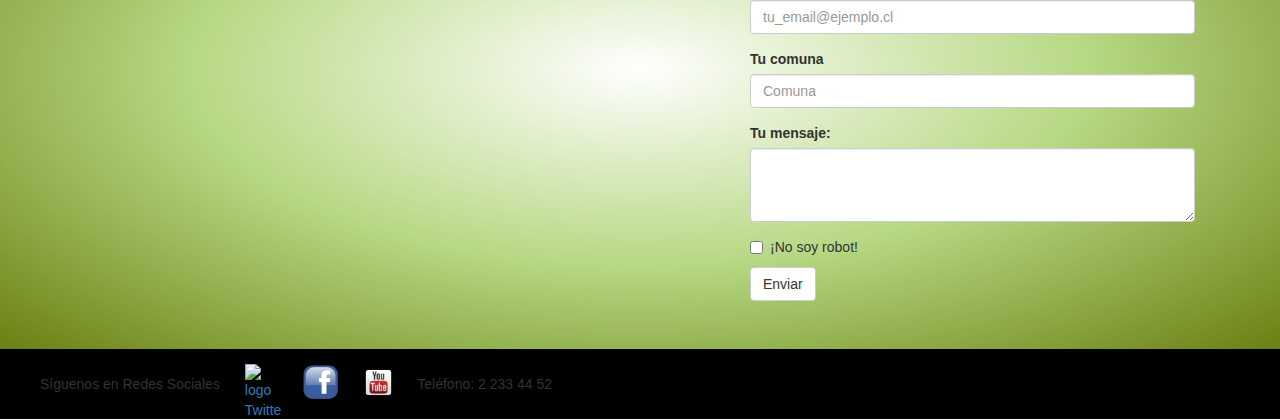
==== commit ea74ca1b: "Banner listo" ====
--- a/index.html
+++ b/index.html
@@ -5,6 +5,8 @@
 <meta charset="utf-8">
 
 <meta name="viewport" content="width=device-width, initial-scale=1">
+
+<link href="https://fonts.googleapis.com/css?family=Patrick+Hand" rel="stylesheet">
 
 	<title>Asperger Chile</title>
 
@@ -79,26 +81,40 @@
   </div><!-- /.container-fluid -->
 </nav>
 
+
+
 <!-- Header -->
 
 <div class="jumbotron" style="margin-top: 50px">
   <div class="container header">
-    <h1> Fundación Asperger</h1>
+    <h1 id="main"> Fundación Asperger Chile</h1>
     <p class="slogan">"Lo normal es que seamos diferentes"</p>
   </div>
 </div>
 
-<div> <!-- Banner -->
+<!-- Banner -->
+
+<div class="container"> 
   
-<div class="row">
+<div class="row banner">
+
+<h1 id="servicios">Nuestros Servicios</h1>
 
 <!-- Columna 1 -->
   
-<div class="col-md-2 col-md-offset-2">
+<div class="col-md-4 col-md-offset-1" id="colban1">
 
 <img src="images/niñopintando.jpg" class="img-responsive">
  
- <p> APOYAR
+ <p> 
+
+<h2>
+
+<span class="glyphicon glyphicon-info-sign"></span>
+
+APOYAR
+
+</h2>
 
  </p> 
 
@@ -106,43 +122,65 @@
 
 <!-- Columna 2 -->
 
-<div class="col-md-2">
+<div class="col-md-4 col-md-offset-2" id="colban2">
+
+<img src="images/educar2.jpg" class="img-responsive">
+ 
+ <p>
+
+<h2>
+
+<span class="glyphicon glyphicon-education"></span>
+
+EDUCAR
+
+</h2>
+
+</p> 
+
+</div>
+
+<!-- Columna 3 -->
+
+<div class="col-md-4 col-md-offset-1" id="colban3">
 
 <img src="images/padresehijos.jpg" class="img-responsive">
  
- <p>EDUCAR
+ <p>
+
+<h2>
+<span class="glyphicon glyphicon-th-large"></span>
+
+DEFENDER
+
+</h2>
 
  </p> 
 
 </div>
 
-<!-- Columna 3 -->
-
-<div class="col-md-2">
-
-<img src="images/niñopintando.jpg" class="img-responsive">
+<!-- Columna 4 -->
+
+<div class="col-md-4 col-md-offset-2" id="colban4">
+
+<img src="images/notacausa.jpg" class="img-responsive">
  
- <p>DEFENDER
+ <p>
+
+<h2>
+<span class="glyphicon glyphicon-plus-sign"></span>
+
+INCLUIR
+
+</h2>
 
  </p> 
 
 </div>
-
-<!-- Columna 4 -->
-
-<div class="col-md-2">
-
-<img src="images/padresehijos.jpg" class="img-responsive">
- 
- <p>INCLUIR
-
- </p> 
-
-</div>
   
-</div>
-
-</div>
+</div> <!-- Row Banner -->
+
+</div> <!-- Fin Banner -->
 
 
 <!-- Middle section -->
@@ -157,6 +195,8 @@
 	<!-- Columna NOTICIAS -->
 
 	<div class="col-md-8 col-sm-10 col-xs-12">
+
+  <h1>Noticias</h1>
 	
 	<div class="thumbnail">
 		
@@ -165,7 +205,7 @@
     <h3>Inicio de talleres de Teatro, Manos Creando, Habilidades Sociales y Grupo de Apoyo para Padres 2016</h3>
 
 		<p>			
-			Luego de dos exitosos años en el trabajo en nuestros talleres”Teatro” y “Manos Creando”, teniendo ambos por objetivo el entregar herramientas para el desarrollo de  habilidades sociales en niños y adolescentes con condiciones del espectro autista a través del arte, estamos próximos a iniciar la tercera versión. Mientras los niños y adolescentes permanecen en sus talleres, sus padres participan del Grupo de Apoyo Familiar, que busca brindar contención y herramientas para el trabajo en el hogar, y estrategias de autoayuda. Recuerda que para participar de estos talleres, debes adquirir la calidad de socio de Asperger Chile. Más información en: manoscreando@aspergerchile.cl y teatro@aspergerchile.clEste año, queremos seguir creciendo con nuestro nuevo proyecto: Taller Juvenil de habilidades sociales, para jóvenes diagnosticados con Condiciones del Espectro Autista, del tipo Asperger. Este se llevará a cabo todos los sábados. Solicita más información a habilidades.sociales@aspergerchile.cl. Comenzamos en pocos días!!!!!! </p>
+			Luego de dos exitosos años en el trabajo en nuestros talleres ”Teatro” y “Manos Creando”, teniendo ambos por objetivo el entregar herramientas para el desarrollo de  habilidades sociales en niños y adolescentes con condiciones del espectro autista a través del arte, estamos próximos a iniciar la tercera versión. Mientras los niños y adolescentes permanecen en sus talleres, sus padres participan del Grupo de Apoyo Familiar, que busca brindar contención y herramientas para el trabajo en el hogar, y estrategias de autoayuda. Recuerda que para participar de estos talleres, debes adquirir la calidad de socio de Asperger Chile. Más información en: manoscreando@aspergerchile.cl y teatro@aspergerchile.cl. Este año, queremos seguir creciendo con nuestro nuevo proyecto: Taller Juvenil de habilidades sociales, para jóvenes diagnosticados con Condiciones del Espectro Autista, del tipo Asperger. Este se llevará a cabo todos los sábados. Solicita más información a habilidades.sociales@aspergerchile.cl. Comenzamos en pocos días!!!!!! </p>
 
 <p>Recuerda que la participación en el Grupo de Apoyo queda confirmada en el mismo momento que tu hijo o hija quede inscrito en uno de estos talleres.</p>
 		
--- a/style.css
+++ b/style.css
@@ -14,11 +14,40 @@
 
 	text-align: center;
 	font-style: italic;
+	color: blue;
 }
 
-h1 {
+#servicios {
+
+	margin-bottom: 40px;
+}
+
+#main {
 
 	text-align: center;
+	font-family: 'Patrick Hand', cursive;
+	color: red;
+
+	}
+
+#colban1 {
+
+	margin-bottom: 40px;
+}
+
+#colban2 {
+
+	margin-bottom: 40px;
+}
+
+#colban3 {
+
+	margin-bottom: 20px;
+}
+
+#colban4 {
+
+	margin-bottom: 20px;
 }
 
 #map {
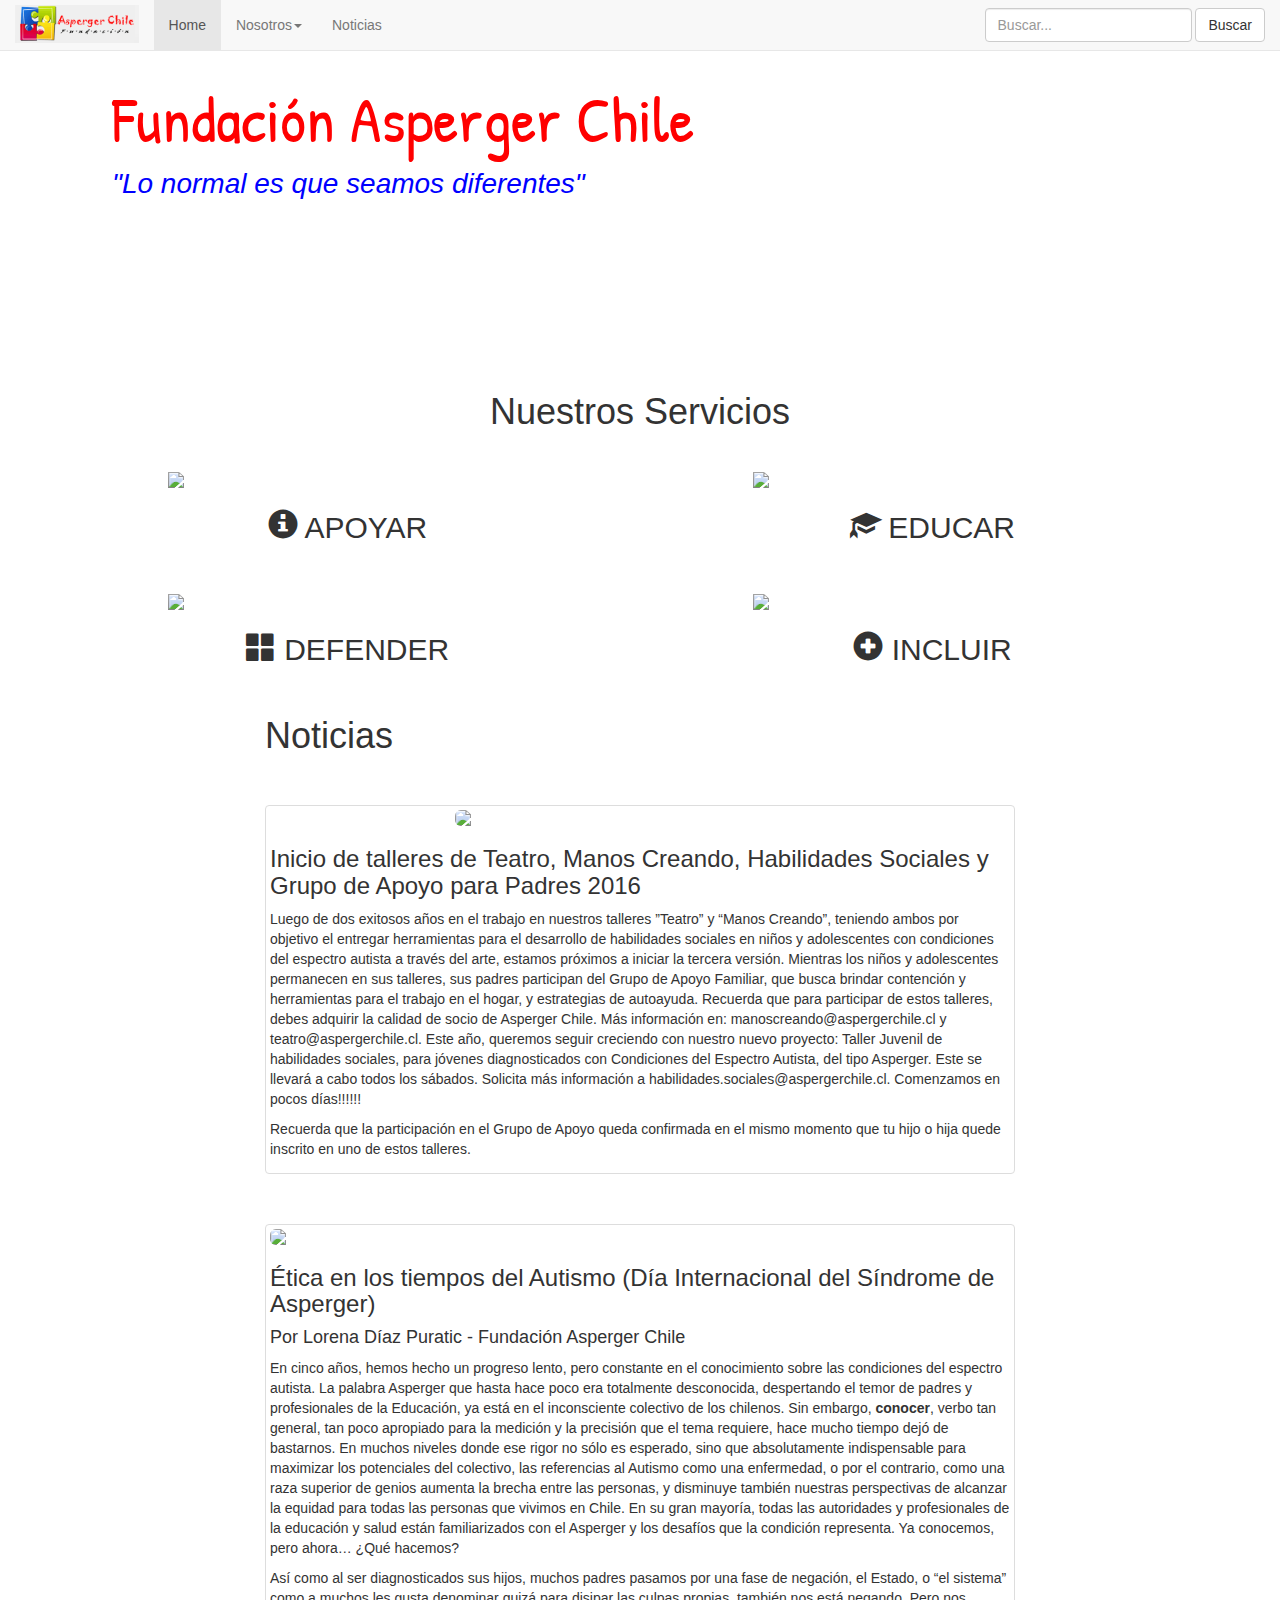
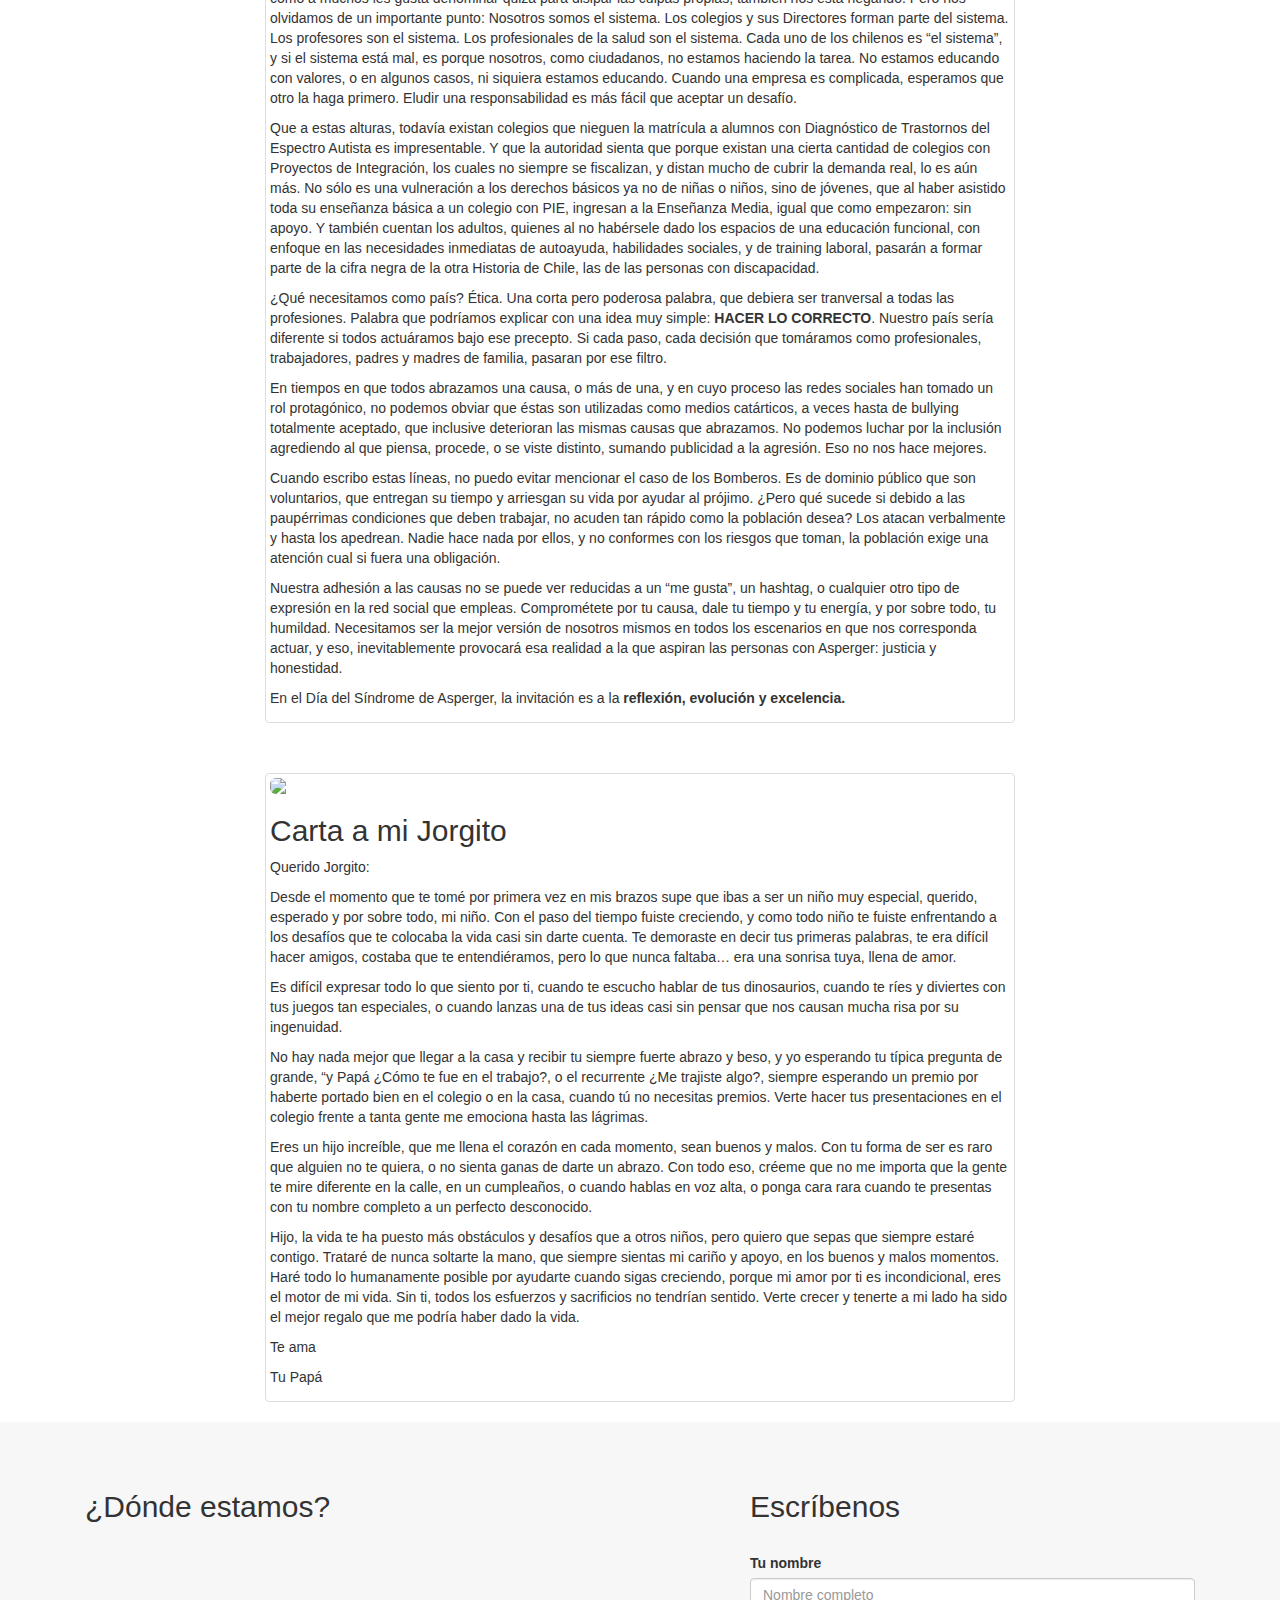
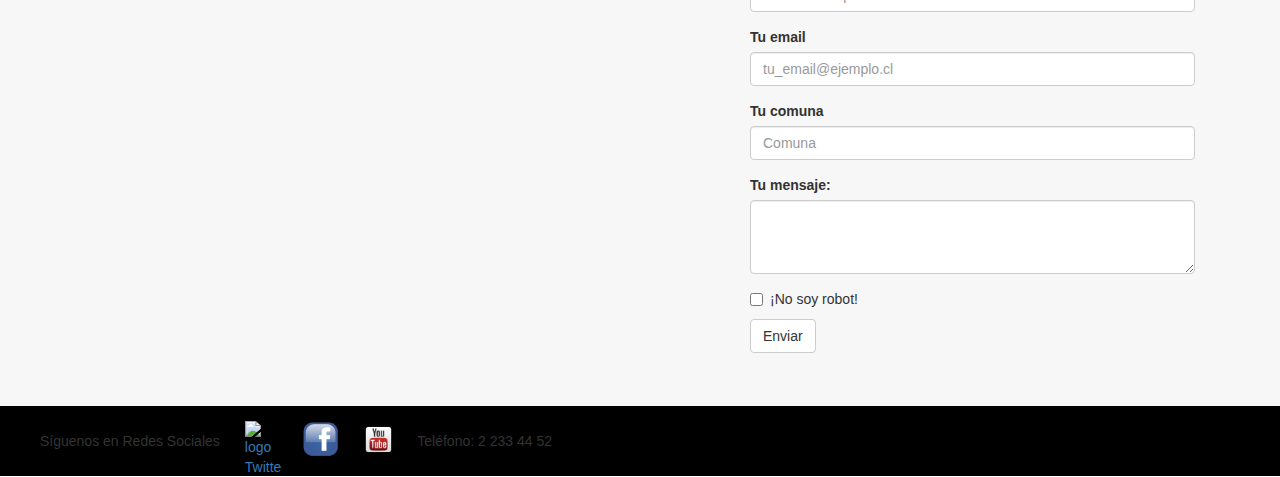
==== commit 23253eb1: "Arreglo de header" ====
--- a/index.html
+++ b/index.html
@@ -85,12 +85,12 @@
 
 <!-- Header -->
 
-<div class="jumbotron" style="margin-top: 50px">
-  <div class="container header">
+
+  <div class="header">
     <h1 id="main"> Fundación Asperger Chile</h1>
     <p class="slogan">"Lo normal es que seamos diferentes"</p>
   </div>
-</div>
+  </div>
 
 <!-- Banner -->
 
@@ -298,6 +298,8 @@
 </div>
 </div>
 
+<!-- FOOTER -->
+
 <div class="footer">
 	
 	<div class="jumbotron">
@@ -306,7 +308,7 @@
 
 	<!-- Columna MAP -->
 
-<div class="col-md-5 col-md-offset-1 col-sm-6 col-xs-12" id="form">
+<div class="col-md-6 col-sm-6 col-xs-12 map">
 
 <h2>¿Dónde estamos?</h2>
 	<div class="embed-responsive embed-responsive-4by3">
@@ -317,7 +319,7 @@
 
 	<!-- Columna FORM -->
 
-    <div class="col-md-5 col-md-offset-1 col-sm-6 col-xs-12" id="form">  
+    <div class="col-md-5 col-md-offset-1 col-sm-6 col-xs-12 form">  
         <form>
 
         <h2>Escríbenos</h2>
--- a/style.css
+++ b/style.css
@@ -4,17 +4,31 @@
 	padding-top: 5px;  
 	}
 
+.header {
+
+	background-image: url(images/green-curves-artistic-abstract-header-2775.jpg);
+	background-repeat: no-repeat;
+	background-position: center;
+	background-size: 100%;
+	max-width: 100%;
+	height: 30vh;
+	margin-top: 52px;
+	padding: 12px;
+}	
+
 .jumbotron {
 
-	background: radial-gradient(white,rgba(106, 175, 0, 0.49), #6a8012);
 	margin-bottom: 0px;
+	background-color: #f7f7f7;
 }
 
 .slogan {
 
-	text-align: center;
+	text-align: left;
 	font-style: italic;
 	color: blue;
+	font-size: 2em;
+	margin-left: 100px;
 }
 
 #servicios {
@@ -24,9 +38,11 @@
 
 #main {
 
-	text-align: center;
+	text-align: left;
 	font-family: 'Patrick Hand', cursive;
 	color: red;
+	font-size: 5vw;
+	margin-left: 100px;
 
 	}
 
@@ -50,9 +66,14 @@
 	margin-bottom: 20px;
 }
 
-#map {
+.map h2 {
 
-	margin-bottom: 50px;
+	margin-bottom: 30px;
+}
+
+.form h2 {
+
+	margin-bottom: 30px;
 }
 
 .red {
@@ -111,6 +132,7 @@
 #mision {
 
 	text-align: center;
+	margin-bottom: 20px;
 }
 
 .planilla {
@@ -139,4 +161,33 @@
 #monumento {
 
 	margin-bottom: 10%;
-}+}
+
+/* CSS NOTICIAS */
+
+.blogset {
+
+	margin-top: 0px;
+}
+
+.blogset img {
+
+	max-width: 100%;
+	margin-top: 30px;
+
+}
+
+.blogtxt {
+
+	margin-top: 30px;
+	margin-bottom: 50px;
+	font-size: 1.1em;
+	line-height: 200%;
+
+}
+
+.blogtxt h3 {
+
+	margin-top: 0px;
+	margin-bottom: 20px;
+}
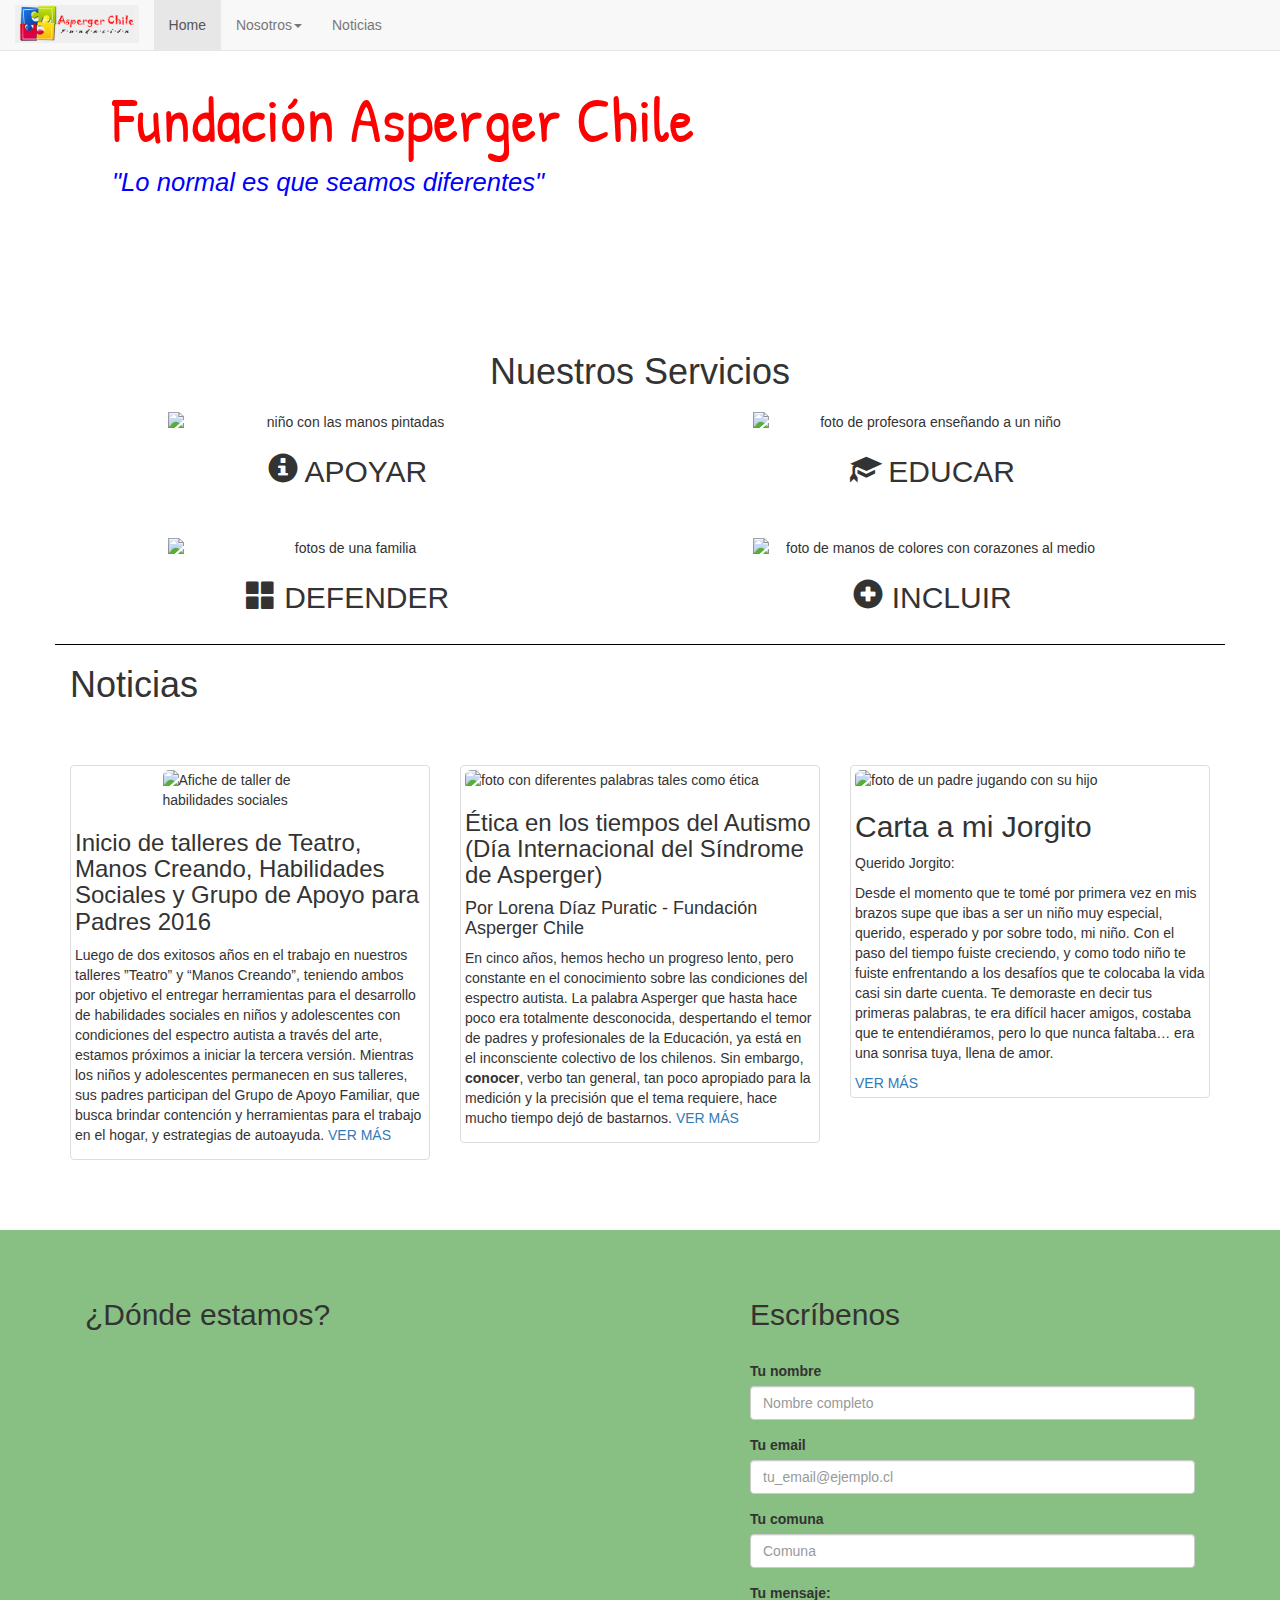
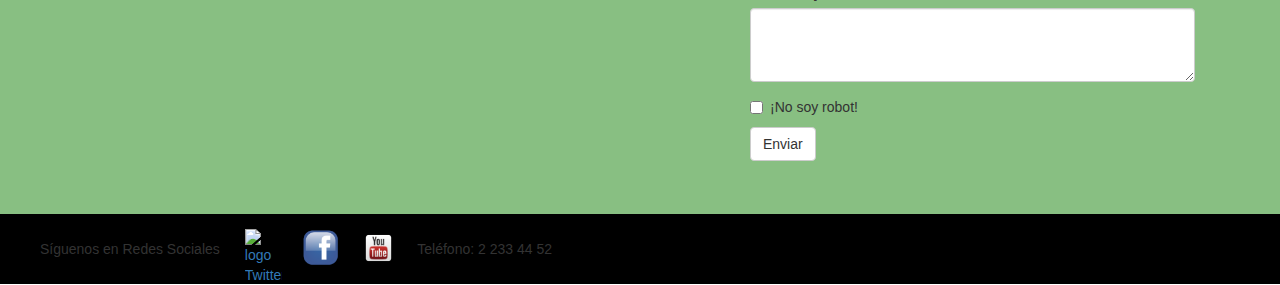
==== commit 3366475c: "Search bar fuera de navbar" ====
--- a/index.html
+++ b/index.html
@@ -2,363 +2,307 @@
 <html>
 <head>
 
-<meta charset="utf-8">
-
-<meta name="viewport" content="width=device-width, initial-scale=1">
-
-<link href="https://fonts.googleapis.com/css?family=Patrick+Hand" rel="stylesheet">
-
-	<title>Asperger Chile</title>
-
-<link rel="shortcut icon" href="Double-J-Design-Origami-Colored-Pencil-Blue-home.ico" />
-
-<!-- Latest compiled and minified CSS -->
-<link rel="stylesheet" href="https://maxcdn.bootstrapcdn.com/bootstrap/3.3.7/css/bootstrap.min.css" integrity="sha384-BVYiiSIFeK1dGmJRAkycuHAHRg32OmUcww7on3RYdg4Va+PmSTsz/K68vbdEjh4u" crossorigin="anonymous">
-
-<!-- Optional theme -->
-<link rel="stylesheet" href="spacelab.min.css">
-
-<!-- Mi estilo -->
-
-<link rel="stylesheet" type="text/css" href="style.css">
-
-<script src="js/jquery-3.2.1.js" type="text/javascript"></script>
-
-<!-- Latest compiled and minified JavaScript -->
-<script src="https://maxcdn.bootstrapcdn.com/bootstrap/3.3.7/js/bootstrap.min.js" integrity="sha384-Tc5IQib027qvyjSMfHjOMaLkfuWVxZxUPnCJA7l2mCWNIpG9mGCD8wGNIcPD7Txa" crossorigin="anonymous"></script>
+  <meta charset="utf-8">
+
+  <meta name="viewport" content="width=device-width, initial-scale=1">
+
+  <link href="https://fonts.googleapis.com/css?family=Patrick+Hand" rel="stylesheet">
+
+  <title>Asperger Chile</title>
+
+  <link rel="shortcut icon" href="Double-J-Design-Origami-Colored-Pencil-Blue-home.ico" />
+
+  <!-- Latest compiled and minified CSS -->
+  <link rel="stylesheet" href="https://maxcdn.bootstrapcdn.com/bootstrap/3.3.7/css/bootstrap.min.css" integrity="sha384-BVYiiSIFeK1dGmJRAkycuHAHRg32OmUcww7on3RYdg4Va+PmSTsz/K68vbdEjh4u" crossorigin="anonymous">
+
+  <!-- Optional theme -->
+  <link rel="stylesheet" href="spacelab.min.css">
+
+  <!-- Mi estilo -->
+
+  <link rel="stylesheet" type="text/css" href="style.css">
+
+  <script src="js/jquery-3.2.1.js" type="text/javascript"></script>
+
+  <!-- Latest compiled and minified JavaScript -->
+  <script src="https://maxcdn.bootstrapcdn.com/bootstrap/3.3.7/js/bootstrap.min.js" integrity="sha384-Tc5IQib027qvyjSMfHjOMaLkfuWVxZxUPnCJA7l2mCWNIpG9mGCD8wGNIcPD7Txa" crossorigin="anonymous"></script>
 
 </head>
 
 <body>
 
-<nav class="navbar navbar-default navbar-fixed-top">
-  <div class="container-fluid">
-    <!-- Brand and toggle get grouped for better mobile display -->
-    
-    <div class="navbar-header">
-
-      <button type="button" class="navbar-toggle collapsed" data-toggle="collapse" data-target="#bs-example-navbar-collapse-1" aria-expanded="false">
-        
-        <span class="sr-only">Toggle navigation</span>
-        <span class="icon-bar"></span>
-        <span class="icon-bar"></span>
-        <span class="icon-bar"></span>
-      
-      </button>
-      <a class="navbar-brand" href="index.html"><img src="images/fundacion.png" class="img-responsive"></a>
-    </div>
-
-    <!-- Collect the nav links, forms, and other content for toggling -->
-    
-    <div class="collapse navbar-collapse" id="bs-example-navbar-collapse-1">
-      <ul class="nav navbar-nav">
-        <li class="active"><a href="index.html">Home<span class="sr-only">(current)</span></a></li>
-        
-        <li class="dropdown">
-          <a href="nosotros.html" class="dropdown-toggle" data-toggle="dropdown" role="button" aria-haspopup="true" aria-expanded="false">Nosotros<span class="caret"></span></a>
-          <ul class="dropdown-menu">
-            <li><a href="nosotros.html">Nuestra fundación</a></li>
-            <li><a href="nosotros.html">Ciclos de formación</a></li>
-            <li><a href="nosotros.html">Documentos</a></li>
-            <li><a href="nosotros.html">Investigaciones</a></li>
-            <li><a href="nosotros.html">Talleres</a></li>
-            <li><a href="nosotros.html">Videos</a></li>
-            <li role="separator" class="divider"></li>
-            <li><a href="nosotros.html">Preguntas frecuentes</a></li>
-          </ul>
-        </li>
-        <li><a href="noticias.html">Noticias</a></li>
-
-      </ul>
-      <form class="navbar-form navbar-right">
-        <div class="form-group">
-          <input type="text" class="form-control" placeholder="Buscar...">
-        </div>
-        <button type="submit" class="btn btn-default">Buscar</button>
-      </form>
-
-    </div><!-- /.navbar-collapse -->
-  </div><!-- /.container-fluid -->
-</nav>
-
-
-
-<!-- Header -->
-
+  <nav class="navbar navbar-default navbar-fixed-top">
+    <div class="container-fluid">
+      <!-- Brand and toggle get grouped for better mobile display -->
+
+      <div class="navbar-header">
+
+        <button type="button" class="navbar-toggle collapsed" data-toggle="collapse" data-target="#bs-example-navbar-collapse-1" aria-expanded="false">
+
+          <span class="sr-only">Toggle navigation</span>
+          <span class="icon-bar"></span>
+          <span class="icon-bar"></span>
+          <span class="icon-bar"></span>
+
+        </button>
+        <a class="navbar-brand" href="index.html"><img src="images/fundacion.png" class="img-responsive"></a>
+      </div>
+
+      <!-- Collect the nav links, forms, and other content for toggling -->
+
+      <div class="collapse navbar-collapse" id="bs-example-navbar-collapse-1">
+        <ul class="nav navbar-nav">
+          <li class="active"><a href="index.html">Home<span class="sr-only">(current)</span></a></li>
+
+          <li class="dropdown">
+            <a href="nosotros.html" class="dropdown-toggle" data-toggle="dropdown" role="button" aria-haspopup="true" aria-expanded="false">Nosotros<span class="caret"></span></a>
+            <ul class="dropdown-menu">
+              <li><a href="nosotros.html">Nuestra fundación</a></li>
+              <li><a href="nosotros.html">Ciclos de formación</a></li>
+              <li><a href="nosotros.html">Documentos</a></li>
+              <li><a href="nosotros.html">Investigaciones</a></li>
+              <li><a href="nosotros.html">Talleres</a></li>
+              <li><a href="nosotros.html">Videos</a></li>
+              <li role="separator" class="divider"></li>
+              <li><a href="nosotros.html">Preguntas frecuentes</a></li>
+            </ul>
+          </li>
+          <li><a href="noticias.html">Noticias</a></li>
+
+        </ul>
+        </div><!-- /.navbar-collapse -->
+    </div><!-- /.container-fluid -->
+  </nav>
+
+
+
+  <!-- Header -->
 
   <div class="header">
     <h1 id="main"> Fundación Asperger Chile</h1>
-    <p class="slogan">"Lo normal es que seamos diferentes"</p>
+    <p id="slogan">"Lo normal es que seamos diferentes"</p>
   </div>
+</div>
+
+<!-- Banner -->
+
+<div class="container"> 
+
+  <div class="row banner">
+
+    <h1 id="servicios">Nuestros Servicios</h1>
+
+    <!-- Columna 1 -->
+
+    <div class="col-md-4 col-md-offset-1 col-sm-8 col-sm-offset-2 col-xs-10 col-xs-offset-1" id="colban1">
+
+      <img src="images/niñopintando.jpg" class="img-responsive" alt="niño con las manos pintadas">
+
+      <p> 
+
+        <h2>
+
+          <span class="glyphicon glyphicon-info-sign"></span>
+
+          APOYAR
+
+        </h2>
+
+      </p> 
+
+    </div>
+
+    <!-- Columna 2 -->
+
+    <div class="col-md-4 col-md-offset-2 col-sm-8 col-sm-offset-2 col-xs-10 col-xs-offset-1"" id="colban2">
+
+      <img src="images/educar2.jpg" class="img-responsive" alt="foto de profesora enseñando a un niño">
+
+      <p>
+
+        <h2>
+
+          <span class="glyphicon glyphicon-education"></span>
+
+          EDUCAR
+
+        </h2>
+
+      </p> 
+
+    </div>
+
+    <!-- Columna 3 -->
+
+    <div class="col-md-4 col-md-offset-1 col-sm-8 col-sm-offset-2 col-xs-10 col-xs-offset-1"" id="colban3">
+
+      <img src="images/padresehijos.jpg" class="img-responsive" alt="fotos de una familia">
+
+      <p>
+
+        <h2>
+          <span class="glyphicon glyphicon-th-large"></span>
+
+          DEFENDER
+
+        </h2>
+
+      </p> 
+
+    </div>
+
+    <!-- Columna 4 -->
+
+    <div class="col-md-4 col-md-offset-2 col-sm-8 col-sm-offset-2 col-xs-10 col-xs-offset-1"" id="colban4">
+
+      <img src="images/notacausa.jpg" class="img-responsive" alt="foto de manos de colores con corazones al medio">
+
+      <p>
+
+        <h2>
+          <span class="glyphicon glyphicon-plus-sign"></span>
+
+          INCLUIR
+
+        </h2>
+
+      </p> 
+
+    </div>
+
+  </div> <!-- Row Banner -->
+
+</div> <!-- Fin Banner -->
+
+
+<!-- Columna Noticias -->
+
+<div class="container">
+
+  <h1>Noticias</h1>
+
+  <div class="row">
+
+    <div class="col-md-4 col-sm-10 col-xs-12"> <!-- 1 -->
+
+
+     <div class="thumbnail">
+
+       <img src="images/TALLER-HABILIDADES-SOCIALES-16.jpg" class="img-responsive img-rounded noti" alt="Afiche de taller de habilidades sociales">
+
+       <h3>Inicio de talleres de Teatro, Manos Creando, Habilidades Sociales y Grupo de Apoyo para Padres 2016</h3>
+
+       <p>			
+        Luego de dos exitosos años en el trabajo en nuestros talleres ”Teatro” y “Manos Creando”, teniendo ambos por objetivo el entregar herramientas para el desarrollo de  habilidades sociales en niños y adolescentes con condiciones del espectro autista a través del arte, estamos próximos a iniciar la tercera versión. Mientras los niños y adolescentes permanecen en sus talleres, sus padres participan del Grupo de Apoyo Familiar, que busca brindar contención y herramientas para el trabajo en el hogar, y estrategias de autoayuda. 
+
+        <a href="noticias.html">VER MÁS</a>
+      </div>
+    </div>
+
+    <div class="col-md-4 col-sm-10 col-xs-12">
+
+      <div class="thumbnail">
+
+       <img src="images/etica-y-comportamiento-de-la-sociedad.jpg" class="img-responsive img-rounded" alt="foto con diferentes palabras tales como ética">
+
+       <h3>Ética en los tiempos del Autismo (Día Internacional del Síndrome de Asperger)</h3>
+
+       <h4>Por Lorena Díaz Puratic - Fundación Asperger Chile</h4>
+
+       <p>			
+        En cinco años, hemos hecho un progreso lento, pero constante en el conocimiento sobre las condiciones del espectro autista. La palabra Asperger que hasta hace poco era totalmente desconocida, despertando el temor de padres y profesionales de la Educación, ya está en el inconsciente colectivo de los chilenos. Sin embargo, <span>conocer</span>, verbo tan general, tan poco apropiado para la medición y la precisión que el tema requiere, hace mucho tiempo dejó de bastarnos.
+
+        <a href="noticias.html">VER MÁS</a>
+
+      </div>
+    </div>
+
+    <div class="col-md-4 col-sm-10 col-xs-12">
+
+      <div class="thumbnail">
+
+       <img src="images/Jorge.jpg" class="img-responsive img-rounded" alt="foto de un padre jugando con su hijo">
+
+       <h2>Carta a mi Jorgito</h2>
+
+       <p>			
+        Querido Jorgito:
+      </p>
+
+      <p>     
+        Desde el momento que te tomé por primera vez en mis brazos supe que ibas a ser un niño muy especial, querido, esperado y por sobre todo,  mi niño. Con el paso del tiempo fuiste creciendo, y como todo niño te fuiste enfrentando a los desafíos que te colocaba la vida casi sin darte cuenta. Te demoraste en decir tus primeras palabras, te era difícil hacer amigos, costaba que te entendiéramos, pero lo que nunca faltaba… era una sonrisa tuya, llena de amor.</p>
+
+        <a href="noticias.html">VER MÁS</a>
+
+      </div>
+    </div>
+
+
+
   </div>
-
-<!-- Banner -->
-
-<div class="container"> 
-  
-<div class="row banner">
-
-<h1 id="servicios">Nuestros Servicios</h1>
-
-<!-- Columna 1 -->
-  
-<div class="col-md-4 col-md-offset-1" id="colban1">
-
-<img src="images/niñopintando.jpg" class="img-responsive">
- 
- <p> 
-
-<h2>
-
-<span class="glyphicon glyphicon-info-sign"></span>
-
-APOYAR
-
-</h2>
-
- </p> 
-
-</div>
-
-<!-- Columna 2 -->
-
-<div class="col-md-4 col-md-offset-2" id="colban2">
-
-<img src="images/educar2.jpg" class="img-responsive">
- 
- <p>
-
-<h2>
-
-<span class="glyphicon glyphicon-education"></span>
-
-EDUCAR
-
-</h2>
-
-</p> 
-
-</div>
-
-<!-- Columna 3 -->
-
-<div class="col-md-4 col-md-offset-1" id="colban3">
-
-<img src="images/padresehijos.jpg" class="img-responsive">
- 
- <p>
-
-<h2>
-<span class="glyphicon glyphicon-th-large"></span>
-
-DEFENDER
-
-</h2>
-
- </p> 
-
-</div>
-
-<!-- Columna 4 -->
-
-<div class="col-md-4 col-md-offset-2" id="colban4">
-
-<img src="images/notacausa.jpg" class="img-responsive">
- 
- <p>
-
-<h2>
-<span class="glyphicon glyphicon-plus-sign"></span>
-
-INCLUIR
-
-</h2>
-
- </p> 
-
-</div>
-  
-</div> <!-- Row Banner -->
-
-</div> <!-- Fin Banner -->
-
-
-<!-- Middle section -->
-
-<div class="container">
-
-<div class="row">
-
-	<div class="col-md-2 col-sm-1">
-	</div>
-
-	<!-- Columna NOTICIAS -->
-
-	<div class="col-md-8 col-sm-10 col-xs-12">
-
-  <h1>Noticias</h1>
-	
-	<div class="thumbnail">
-		
-		<img src="images/TALLER-HABILIDADES-SOCIALES-16.jpg" class="img-responsive img-rounded noti">
-
-    <h3>Inicio de talleres de Teatro, Manos Creando, Habilidades Sociales y Grupo de Apoyo para Padres 2016</h3>
-
-		<p>			
-			Luego de dos exitosos años en el trabajo en nuestros talleres ”Teatro” y “Manos Creando”, teniendo ambos por objetivo el entregar herramientas para el desarrollo de  habilidades sociales en niños y adolescentes con condiciones del espectro autista a través del arte, estamos próximos a iniciar la tercera versión. Mientras los niños y adolescentes permanecen en sus talleres, sus padres participan del Grupo de Apoyo Familiar, que busca brindar contención y herramientas para el trabajo en el hogar, y estrategias de autoayuda. Recuerda que para participar de estos talleres, debes adquirir la calidad de socio de Asperger Chile. Más información en: manoscreando@aspergerchile.cl y teatro@aspergerchile.cl. Este año, queremos seguir creciendo con nuestro nuevo proyecto: Taller Juvenil de habilidades sociales, para jóvenes diagnosticados con Condiciones del Espectro Autista, del tipo Asperger. Este se llevará a cabo todos los sábados. Solicita más información a habilidades.sociales@aspergerchile.cl. Comenzamos en pocos días!!!!!! </p>
-
-<p>Recuerda que la participación en el Grupo de Apoyo queda confirmada en el mismo momento que tu hijo o hija quede inscrito en uno de estos talleres.</p>
-		
-
-	</div>
-
-	<div class="thumbnail">
-		
-		<img src="images/etica-y-comportamiento-de-la-sociedad.jpg" class="img-responsive img-rounded">
-
-<h3>Ética en los tiempos del Autismo (Día Internacional del Síndrome de Asperger)</h3>
-
-<h4>Por Lorena Díaz Puratic - Fundación Asperger Chile</h4>
-
-		<p>			
-			En cinco años, hemos hecho un progreso lento, pero constante en el conocimiento sobre las condiciones del espectro autista. La palabra Asperger que hasta hace poco era totalmente desconocida, despertando el temor de padres y profesionales de la Educación, ya está en el inconsciente colectivo de los chilenos. Sin embargo, <span>conocer</span>, verbo tan general, tan poco apropiado para la medición y la precisión que el tema requiere, hace mucho tiempo dejó de bastarnos. En muchos niveles donde ese rigor no sólo es esperado, sino que absolutamente indispensable para maximizar los potenciales del colectivo,  las referencias al Autismo como una enfermedad, o por el contrario, como una raza superior de genios aumenta la brecha entre las personas, y disminuye también nuestras perspectivas de alcanzar la equidad  para todas las personas que vivimos en Chile. En su gran mayoría, todas las autoridades y profesionales de la educación y salud están familiarizados con el Asperger y los desafíos que la condición representa. Ya conocemos, pero ahora… ¿Qué hacemos?
-		</p>
-
-    <p>     
-      Así como al ser diagnosticados sus hijos,  muchos padres pasamos   por una  fase de negación, el Estado, o “el sistema” como a muchos les gusta denominar quizá  para disipar las culpas propias, también nos está negando. Pero nos olvidamos de un importante punto: Nosotros somos el sistema. Los colegios y sus Directores forman parte del sistema. Los profesores son el sistema. Los profesionales de la salud son el sistema. Cada uno de los chilenos es “el sistema”,  y si el sistema está mal, es porque nosotros, como ciudadanos, no estamos haciendo la tarea. No estamos educando con valores, o en algunos casos, ni siquiera estamos educando. Cuando una empresa es complicada, esperamos que otro la haga primero. Eludir una responsabilidad es más fácil que aceptar un desafío.
-    </p>
-
-    <p>     
-      Que a estas alturas, todavía existan colegios que nieguen la matrícula a alumnos con Diagnóstico de Trastornos del Espectro Autista es impresentable. Y que la autoridad sienta que porque existan una cierta cantidad de colegios con Proyectos de Integración, los cuales no siempre se fiscalizan, y distan mucho de cubrir la demanda real, lo es aún más. No sólo es una vulneración a los derechos básicos ya no de niñas o niños, sino de jóvenes, que al haber asistido toda su enseñanza básica a un colegio con PIE, ingresan a la Enseñanza Media, igual que como empezaron: sin apoyo. Y también cuentan los adultos, quienes  al no habérsele dado los espacios de una educación funcional, con enfoque en las necesidades inmediatas de autoayuda,  habilidades sociales, y de training laboral,  pasarán a formar parte de la cifra negra de la otra Historia de Chile, las de las personas con discapacidad.
-    </p>
-
-    <p>     
-      ¿Qué necesitamos como país? Ética. Una corta pero poderosa palabra, que debiera ser tranversal a todas las profesiones. Palabra que podríamos explicar con una idea muy simple: <span>HACER LO CORRECTO</span>.  Nuestro país sería diferente si todos actuáramos bajo ese precepto. Si cada paso, cada decisión que tomáramos como profesionales, trabajadores, padres y madres de familia, pasaran por ese filtro.
-    </p>
-
-    <p>     
-      En tiempos en que todos abrazamos  una causa, o más de una, y en cuyo proceso las redes sociales han tomado un rol protagónico, no podemos obviar que éstas son utilizadas como medios catárticos, a veces hasta de bullying totalmente aceptado, que inclusive deterioran las mismas causas que abrazamos. No podemos luchar por la inclusión agrediendo al que piensa, procede, o se viste distinto, sumando publicidad a la agresión. Eso no nos hace mejores.
-    </p>
-
-    <p>     
-      Cuando escribo estas líneas, no puedo evitar mencionar el caso de los Bomberos. Es de dominio público que son voluntarios, que entregan su tiempo y arriesgan su vida por ayudar al prójimo. ¿Pero qué sucede si debido a las paupérrimas condiciones que deben trabajar, no acuden tan rápido como la población desea? Los atacan verbalmente y hasta los apedrean. Nadie hace nada por ellos, y no conformes con los riesgos que toman, la población exige una atención cual si fuera una obligación.
-    </p>
-
-    <p>     
-      Nuestra adhesión a las causas no se puede ver reducidas a un “me gusta”, un hashtag, o cualquier otro tipo de expresión en la red social que empleas. Comprométete por tu causa, dale tu tiempo y tu energía, y por sobre todo, tu humildad. Necesitamos ser la mejor versión de nosotros mismos en todos los escenarios en que nos corresponda actuar, y eso, inevitablemente provocará esa realidad a la que aspiran las personas con Asperger: justicia y honestidad.
-    </p>
-
-    <p>     
-      En el Día del Síndrome de Asperger, la invitación es a la <span>reflexión, evolución y excelencia.</span>
-    </p>
-
-
-	</div>
-
-	<div class="thumbnail">
-		
-		<img src="images/Jorge.jpg" class="img-responsive img-rounded">
-
-<h2>Carta a mi Jorgito</h2>
-		
-    <p>			
-			Querido Jorgito:
-		</p>
-
-    <p>     
-      Desde el momento que te tomé por primera vez en mis brazos supe que ibas a ser un niño muy especial, querido, esperado y por sobre todo,  mi niño. Con el paso del tiempo fuiste creciendo, y como todo niño te fuiste enfrentando a los desafíos que te colocaba la vida casi sin darte cuenta. Te demoraste en decir tus primeras palabras, te era difícil hacer amigos, costaba que te entendiéramos, pero lo que nunca faltaba… era una sonrisa tuya, llena de amor. </p>
-
-<p>Es difícil expresar todo lo que siento por ti, cuando te escucho hablar de tus dinosaurios, cuando te ríes y diviertes con tus juegos tan especiales, o cuando lanzas una de tus ideas casi sin pensar que nos causan mucha risa por su ingenuidad.
-    </p>
-
-    <p>     
-      No hay nada mejor que llegar a la casa y recibir tu siempre fuerte abrazo y beso, y yo esperando tu típica pregunta de grande, “y Papá ¿Cómo te fue en el trabajo?, o el recurrente ¿Me trajiste algo?, siempre esperando un premio por haberte portado bien en el colegio o en la casa, cuando tú no necesitas premios. Verte hacer tus presentaciones en el colegio frente a tanta gente me emociona hasta las lágrimas.
-    </p>
-
-    <p>     
-      Eres un hijo increíble, que me llena el corazón en cada momento, sean buenos y malos. Con tu forma de ser es raro que alguien no te quiera, o no sienta ganas de darte un abrazo. Con todo eso, créeme que no me importa que la gente te mire diferente en la calle, en un cumpleaños, o cuando hablas en voz alta, o ponga cara rara cuando te presentas con tu nombre completo a un perfecto desconocido.
-    </p>
-
-    <p>     
-      Hijo, la vida te ha puesto más obstáculos y desafíos que a otros niños, pero quiero que sepas que siempre estaré contigo. Trataré de nunca soltarte la mano, que siempre sientas mi cariño y apoyo, en los buenos y malos momentos. Haré todo lo humanamente posible por ayudarte cuando sigas creciendo, porque mi amor por ti es incondicional, eres el motor de mi vida. Sin ti, todos los esfuerzos y sacrificios no tendrían sentido. Verte crecer y tenerte a mi lado ha sido el mejor regalo que me podría haber dado la vida.
-    </p>
-
-    <p>     
-      Te ama
-    </p>
-
-    <p>     
-      Tu Papá
-    </p>
-
-   	</div>
-		
-	</div>
-
-</div>
-</div>
+</div> <!-- Fin Container Noticias -->
 
 <!-- FOOTER -->
 
 <div class="footer">
-	
-	<div class="jumbotron">
-		
-	<div class="container">
-
-	<!-- Columna MAP -->
-
-<div class="col-md-6 col-sm-6 col-xs-12 map">
-
-<h2>¿Dónde estamos?</h2>
-	<div class="embed-responsive embed-responsive-4by3">
-
-  	 <iframe  class="embed-responsive-item" src="https://www.google.com/maps/embed?pb=!1m18!1m12!1m3!1d18835.82294776028!2d-70.5581456779975!3d-33.430164730049405!2m3!1f0!2f0!3f0!3m2!1i1024!2i768!4f13.1!3m3!1m2!1s0x9662ce8a669701d1%3A0x9ba8dc8b885dbd61!2sFundaci%C3%B3n+Hahn!5e0!3m2!1sen!2scl!4v1502123195701" frameborder="0" style="border:0" allowfullscreen></iframe>	
-    </div>
-</div>
-
-	<!-- Columna FORM -->
-
-    <div class="col-md-5 col-md-offset-1 col-sm-6 col-xs-12 form">  
+
+  <div class="jumbotron">
+
+    <div class="container">
+
+      <!-- Columna MAP -->
+
+      <div class="col-md-6 col-sm-6 col-xs-12 map">
+
+        <h2>¿Dónde estamos?</h2>
+        <div class="embed-responsive embed-responsive-4by3">
+
+          <iframe  class="embed-responsive-item" src="https://www.google.com/maps/embed?pb=!1m18!1m12!1m3!1d18835.82294776028!2d-70.5581456779975!3d-33.430164730049405!2m3!1f0!2f0!3f0!3m2!1i1024!2i768!4f13.1!3m3!1m2!1s0x9662ce8a669701d1%3A0x9ba8dc8b885dbd61!2sFundaci%C3%B3n+Hahn!5e0!3m2!1sen!2scl!4v1502123195701" frameborder="0" style="border:0" allowfullscreen></iframe>	
+        </div>
+      </div>
+
+      <!-- Columna FORM -->
+
+      <div class="col-md-5 col-md-offset-1 col-sm-6 col-xs-12 form">  
         <form>
 
-        <h2>Escríbenos</h2>
-
-    <div class="form-group">
-    <label for="exampleInputEmail1">Tu nombre</label>
-    <input type="text" class="form-control" id="exampleInputEmail1" placeholder="Nombre completo">
-  	</div>
-
-  	<div class="form-group">
-    <label for="exampleInputEmail1">Tu email </label>
-    <input type="email" class="form-control" id="exampleInputEmail1" placeholder="tu_email@ejemplo.cl">
-  	</div>
-
-  	<div class="form-group">
-    <label for="exampleInputPassword1">Tu comuna</label>
-    <input type="text" class="form-control" id="exampleInputPassword1" placeholder="Comuna">
-  	</div>
-
-  <div class="form-group">
-  <label for="text-area">Tu mensaje:</label>
-  <textarea class="form-control" rows="3" type="text" placeholder="Escribe tu mensaje aquí">
-   </textarea>
-   </div>
-
-   <div class="checkbox">
-    <label>
-      <input type="checkbox"> ¡No soy robot!
-    </label>
-
-
-  </div>
-  <button type="submit" class="btn btn-default">Enviar</button>
-</form>
-    </div>
-
-</div>
-
-</div>  <!-- Fin container - footer -->
+          <h2>Escríbenos</h2>
+
+          <div class="form-group">
+            <label for="exampleInputEmail1">Tu nombre</label>
+            <input type="text" class="form-control" id="exampleInputEmail1" placeholder="Nombre completo">
+          </div>
+
+          <div class="form-group">
+            <label for="exampleInputEmail1">Tu email </label>
+            <input type="email" class="form-control" id="exampleInputEmail1" placeholder="tu_email@ejemplo.cl">
+          </div>
+
+          <div class="form-group">
+            <label for="exampleInputPassword1">Tu comuna</label>
+            <input type="text" class="form-control" id="exampleInputPassword1" placeholder="Comuna">
+          </div>
+
+          <div class="form-group">
+            <label for="text-area">Tu mensaje:</label>
+            <textarea class="form-control" rows="3" type="text" placeholder="Escribe tu mensaje aquí">
+            </textarea>
+          </div>
+
+          <div class="checkbox">
+            <label>
+              <input type="checkbox"> ¡No soy robot!
+            </label>
+
+
+          </div>
+          <button type="submit" class="btn btn-default">Enviar</button>
+        </form>
+      </div>
+
+    </div>
+
+  </div>  <!-- Fin container - footer -->
 
 </div> <!-- Fin Jumbotron - footer -->
 
@@ -366,17 +310,17 @@
 
 <div class="col-md-12 col-sm-12 col-xs-12" id="social">
 
-<p id="rrss">
-
-Síguenos en Redes Sociales
-
-</p>
-
-<a href="https://twitter.com/Aspergerchile_F"><img src="images/twitter.png" class="img-responsive red" alt="logo Twitter"></a>
-<a href="https://www.facebook.com/pages/Fundacion-Asperger-Chile/116320555087515"><img src="images/facebook-logo.png" class="img-responsive red" alt="logo facebook"></a>
-<a href="https://www.youtube.com/channel/UCv927I1W_spt4eVdrYUSlqw"><img src="images/youtube.png" class="img-responsive red" alt="logo Youtube"></a>
-
-<p id="phone">Teléfono: 2 233 44 52</p>
+  <p id="rrss">
+
+    Síguenos en Redes Sociales
+
+  </p>
+
+  <a href="https://twitter.com/Aspergerchile_F"><img src="images/twitter.png" class="img-responsive red" alt="logo Twitter"></a>
+  <a href="https://www.facebook.com/pages/Fundacion-Asperger-Chile/116320555087515"><img src="images/facebook-logo.png" class="img-responsive red" alt="logo facebook"></a>
+  <a href="https://www.youtube.com/channel/UCv927I1W_spt4eVdrYUSlqw"><img src="images/youtube.png" class="img-responsive red" alt="logo Youtube"></a>
+
+  <p id="phone">Teléfono: 2 233 44 52</p>
 
 
 </div> <!-- Fin Footer -->
--- a/style.css
+++ b/style.css
@@ -11,7 +11,7 @@
 	background-position: center;
 	background-size: 100%;
 	max-width: 100%;
-	height: 30vh;
+	height: 18vw;
 	margin-top: 52px;
 	padding: 12px;
 }	
@@ -19,21 +19,21 @@
 .jumbotron {
 
 	margin-bottom: 0px;
-	background-color: #f7f7f7;
-}
-
-.slogan {
+	background-color: #88bf82;
+}
+
+#slogan {
 
 	text-align: left;
 	font-style: italic;
 	color: blue;
-	font-size: 2em;
+	font-size: 2vw;
 	margin-left: 100px;
 }
 
 #servicios {
 
-	margin-bottom: 40px;
+	margin-bottom: 20px;
 }
 
 #main {
@@ -76,6 +76,11 @@
 	margin-bottom: 30px;
 }
 
+.footer {
+
+	margin-top: 50px;
+}
+
 .red {
 
 	width: 3%;
@@ -96,6 +101,7 @@
 
 	margin-top: 10px;
 	padding-top: 15px;
+	font-size: 1em;
 }	
 
 .thumbnail {
@@ -107,6 +113,7 @@
 
 	text-align: center;
 	margin-top: 50px;
+	border-bottom: 1px solid black;
 }
 
 #social {
@@ -132,7 +139,25 @@
 #mision {
 
 	text-align: center;
-	margin-bottom: 20px;
+	margin-top: 40px;
+	margin-bottom: 40px;
+}
+
+#quienes {
+
+	margin-top:0; 
+}
+
+.nosotrostxt p {
+
+	font-size: 1.1em;
+	line-height: 150%;
+}
+
+.nosotroslist {
+
+	font-size: 1.1em;
+	line-height: 150%;
 }
 
 .planilla {
@@ -165,15 +190,11 @@
 
 /* CSS NOTICIAS */
 
-.blogset {
-
-	margin-top: 0px;
-}
-
-.blogset img {
-
-	max-width: 100%;
+.blog img {
+
+	max-width: 90%;
 	margin-top: 30px;
+	
 
 }
 
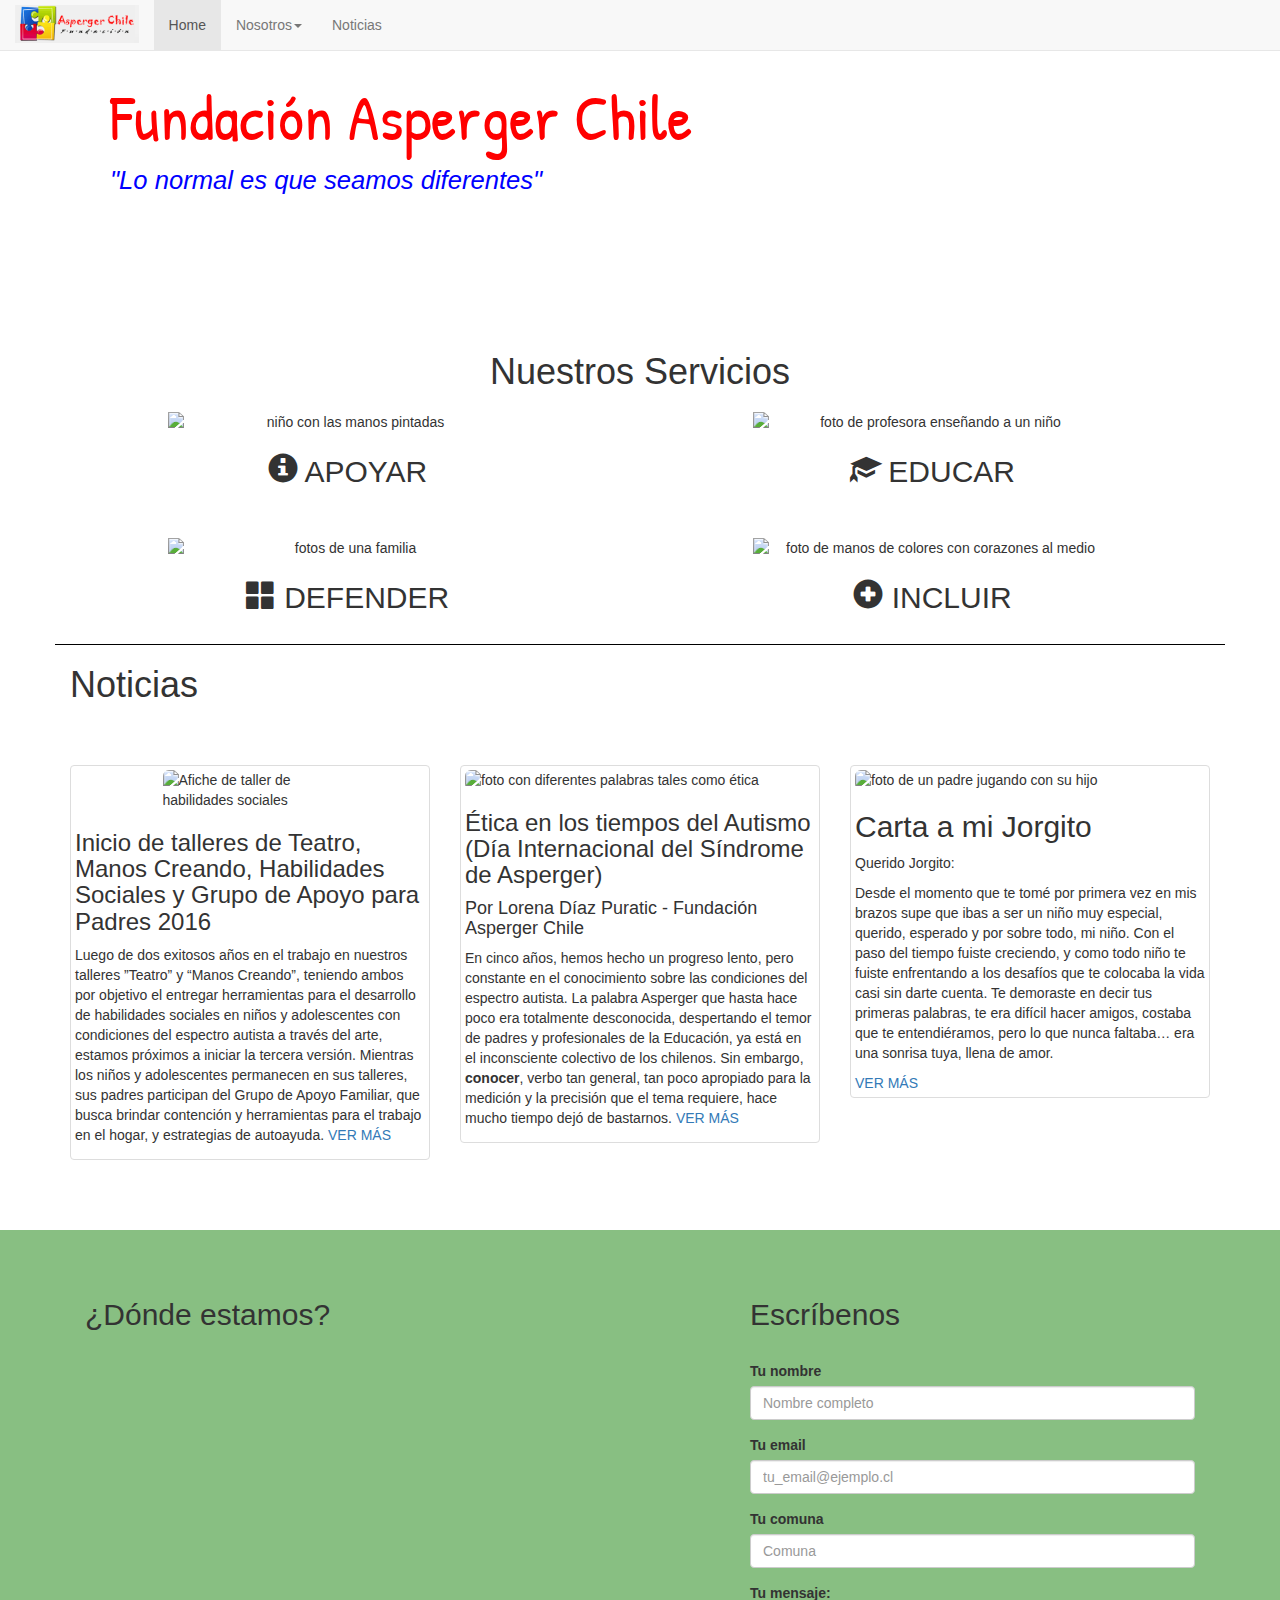
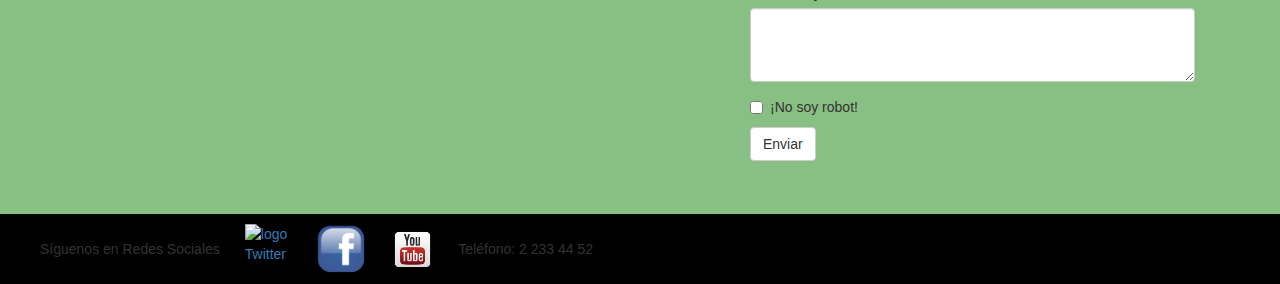
==== commit 8983483e: "Arreglando responsiveness de los sitios" ====
--- a/index.html
+++ b/index.html
@@ -77,12 +77,12 @@
 
 
   <!-- Header -->
-
+  
   <div class="header">
     <h1 id="main"> Fundación Asperger Chile</h1>
     <p id="slogan">"Lo normal es que seamos diferentes"</p>
   </div>
-</div>
+  </div>
 
 <!-- Banner -->
 
--- a/style.css
+++ b/style.css
@@ -13,7 +13,7 @@
 	max-width: 100%;
 	height: 18vw;
 	margin-top: 52px;
-	padding: 12px;
+	padding: 10px;
 }	
 
 .jumbotron {
@@ -83,16 +83,16 @@
 
 .red {
 
-	width: 3%;
+	width: 4vw;
 	float: left;
 	margin-right: 20px; 
-	margin-top: 15px; 
+	margin-top: 10px; 
 }
 
 #rrss {
 
 	float: left;
-	margin: 10px 10px 0 10px;
+	margin: 10px 10px 20px 10px;
 	padding: 15px;
 	font-size: 1em;
 	}
@@ -100,9 +100,11 @@
 #phone {
 
 	margin-top: 10px;
+	margin-left: 10px; 
 	padding-top: 15px;
 	font-size: 1em;
-}	
+}
+
 
 .thumbnail {
 
@@ -195,7 +197,12 @@
 	max-width: 90%;
 	margin-top: 30px;
 	
-
+}
+
+.blog {
+
+	margin-bottom: 20px;
+	border-bottom: 1px solid grey;
 }
 
 .blogtxt {
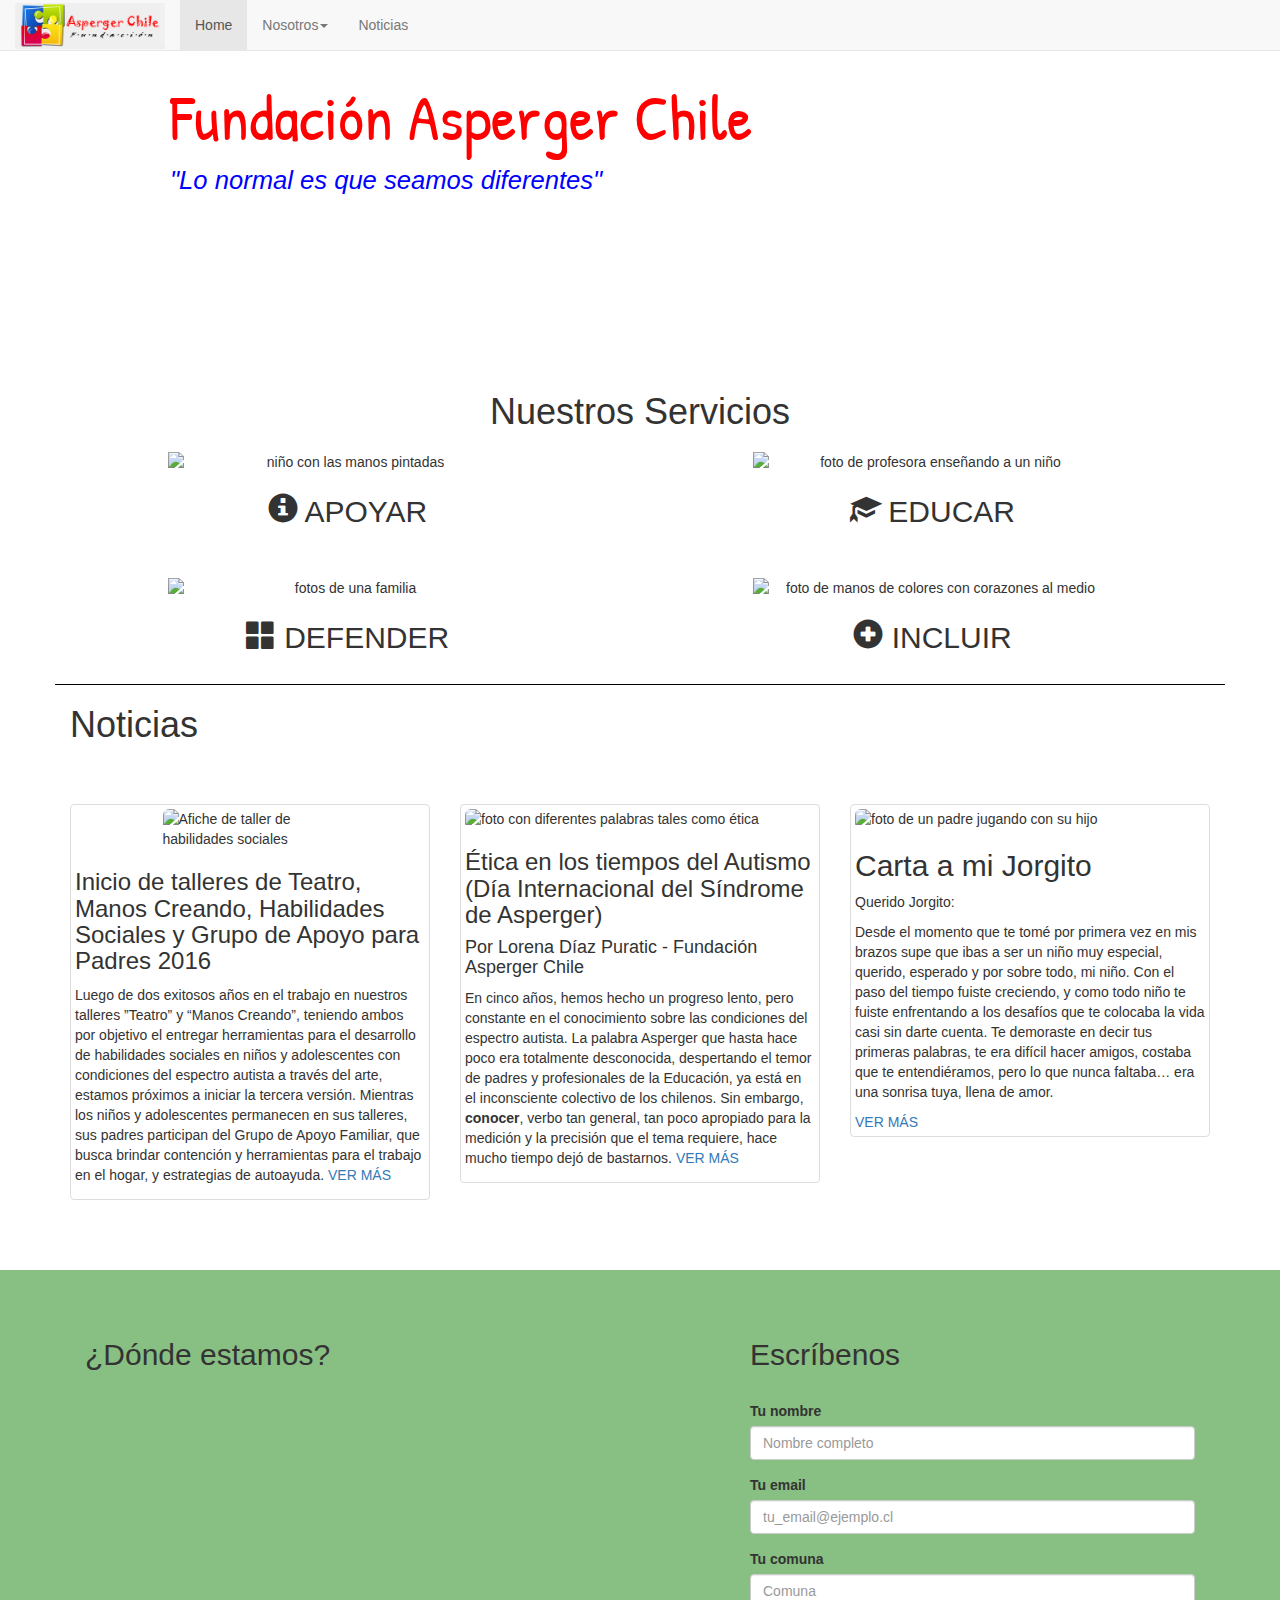
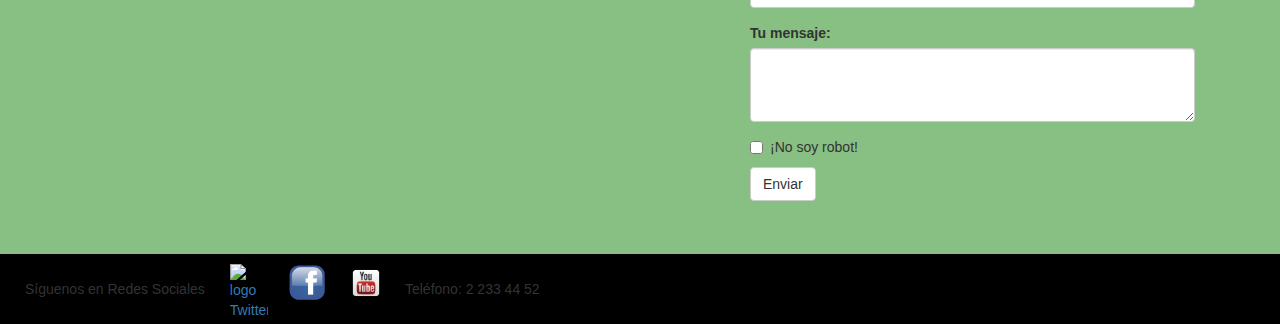
==== commit c45d711e: "Últimos cambios subidos" ====
--- a/index.html
+++ b/index.html
@@ -30,7 +30,6 @@
 </head>
 
 <body>
-
   <nav class="navbar navbar-default navbar-fixed-top">
     <div class="container-fluid">
       <!-- Brand and toggle get grouped for better mobile display -->
@@ -70,19 +69,20 @@
           <li><a href="noticias.html">Noticias</a></li>
 
         </ul>
+
         </div><!-- /.navbar-collapse -->
     </div><!-- /.container-fluid -->
   </nav>
 
-
-
   <!-- Header -->
   
-  <div class="header">
+  <header id="header">
+  <div class="container" id="header2">
     <h1 id="main"> Fundación Asperger Chile</h1>
     <p id="slogan">"Lo normal es que seamos diferentes"</p>
   </div>
-  </div>
+  </header>
+  
 
 <!-- Banner -->
 
@@ -308,7 +308,9 @@
 
 <!-- Columna RRSS -->
 
-<div class="col-md-12 col-sm-12 col-xs-12" id="social">
+<div class="row">
+
+<div class="col-md-12" id="social">
 
   <p id="rrss">
 
@@ -320,8 +322,11 @@
   <a href="https://www.facebook.com/pages/Fundacion-Asperger-Chile/116320555087515"><img src="images/facebook-logo.png" class="img-responsive red" alt="logo facebook"></a>
   <a href="https://www.youtube.com/channel/UCv927I1W_spt4eVdrYUSlqw"><img src="images/youtube.png" class="img-responsive red" alt="logo Youtube"></a>
 
-  <p id="phone">Teléfono: 2 233 44 52</p>
-
+ 
+  <p id="phone" style="position: inline">Teléfono: 2 233 44 52</p>
+
+  </div>
+</div>
 
 </div> <!-- Fin Footer -->
 
--- a/style.css
+++ b/style.css
@@ -1,19 +1,19 @@
 .navbar-brand {
 
-	width: 12vw;
-	padding-top: 5px;  
+	max-width:10em;
+	padding-top: 3px;  
 	}
 
-.header {
+#header {
 
 	background-image: url(images/green-curves-artistic-abstract-header-2775.jpg);
 	background-repeat: no-repeat;
 	background-position: center;
-	background-size: 100%;
-	max-width: 100%;
-	height: 18vw;
+	background-size: 150%;
+	height: 30vh;
 	margin-top: 52px;
 	padding: 10px;
+		
 }	
 
 .jumbotron {
@@ -29,6 +29,7 @@
 	color: blue;
 	font-size: 2vw;
 	margin-left: 100px;
+		
 }
 
 #servicios {
@@ -38,11 +39,13 @@
 
 #main {
 
+	
 	text-align: left;
 	font-family: 'Patrick Hand', cursive;
 	color: red;
 	font-size: 5vw;
 	margin-left: 100px;
+	
 
 	}
 
@@ -83,7 +86,7 @@
 
 .red {
 
-	width: 4vw;
+	max-width: 3%;
 	float: left;
 	margin-right: 20px; 
 	margin-top: 10px; 
@@ -123,7 +126,6 @@
 	background-color: black;
 	height: 5em;
 	margin-bottom: 0; 
-	box-sizing: border-box;
 }
 
 span {
